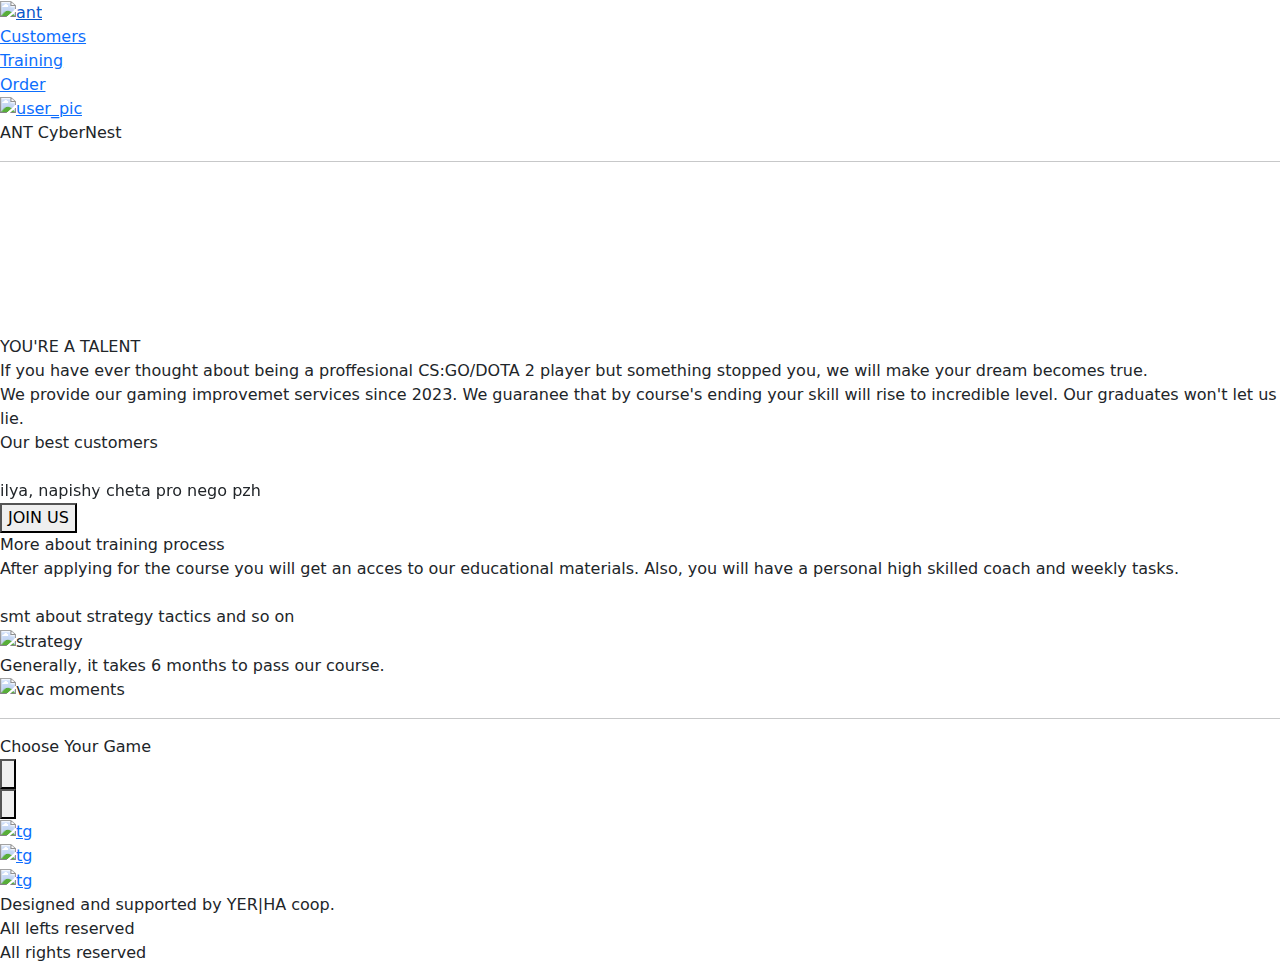
==== src/main/resources/templates/index.html @ a8b18e2d "several updates in java code" ====
<!DOCTYPE html>
<html lang="en">

<head>
    <!-- Bootstrap CSS link -->
    <link rel="stylesheet" href="https://cdn.jsdelivr.net/npm/bootstrap@5.2.0-beta1/dist/css/bootstrap.min.css">
    <title>ant</title>
    <!-- for index -->
<!--    <link rel="shortcut icon" type="image/x-icon" href="../static/icons/besticonever_reverse_icon.png" />-->

    <!-- for java -->
     <link rel="shortcut icon" type="image/x-icon" href="icons/besticonever_reverse_icon.png"/>

    <!-- for index -->
<!--    <link rel="stylesheet" href="../static/css/style.css">-->

    <!-- for java -->
     <link rel="stylesheet" href="/css/style.css">
    <meta charset="UTF-8">

    

</head>

<body>
<div class="wrapper_css">
    <div class="header_css">
<!--        <div class="icon"><a href="#main"><img src="../static/icons/besticonever_reverse.png" alt="ant"id="ant_icon"></a></div>-->
         <div class="icon"><a href="/home#main"><img src="/icons/besticonever_reverse.png" alt="ant" id="ant_icon"></a></div>

        <div class="items" id="item1"><a href="#cust">Customers</a></div>
        <div class="items"><a href="#more">Training</a></div>
        <div class="items item_right"><a href="#apply">Order</a></div>
        <div class="user_icon_div"><a href="/profile"><img class="user_icon" src="https://media1.giphy.com/media/yYfYMDigAVCncNH0Nt/giphy.gif?cid=790b76114fa1b1127e2bc0d612b0d36641aeec3584bb40b1&rid=giphy.gif&ct=s" alt="user_pic"></a></div>

    </div>
    <div class="container_css">
        <div class="main_css">
            <div class="first_scroll" id="main">
                <div class="text">
                    <div class="our_name">ANT CyberNest</div>
                    <div class="line">
                        <hr>
                    </div>

                    <div class="our_surname"><span class="auto-type"></span></div>
                    <script src="https://cdn.jsdelivr.net/npm/typed.js@2.0.12"></script>
                    <script>
                        var typed = new Typed(".auto-type", {
                            strings: ["Push yourself to the limit", "Stay consistent", "Erase your enemies"],
                            typeSpeed: 100,
                            backSpeed: 50,
                            loop: true
                        })
                    </script>
                </div>

<!--                <div class="vid"><video src="../static/videos/bgvideo.mp4" autoplay muted loop></video></div>-->
                 <div class="vid"><video src="/videos/bgvideo.mp4" autoplay muted loop></video></div>
            </div>
            <div class="sec_scroll" id="tal">
                <div class="talent">YOU'RE A TALENT</div>
                <div class="before_we">If you have ever thought about being a proffesional CS:GO/DOTA 2 player but
                    something stopped you, we will make your dream becomes true.
                </div>
                <div class="we">We provide our gaming improvemet services since 2023. We guaranee that by course's
                    ending your skill will rise to incredible level. Our graduates won't let us lie.
                </div>
            </div>
            <div class="third_scroll" id="cust">
                <div class="reviews">
                    <div class="review_head">
                        <div class="head_text">
                            Our best customers
                        </div>
                    </div>
                    <div class="review_body">

                        <div id="carouselExampleControls" class="carousel slide" data-bs-ride="false">
                            <div class="carousel-inner">
                              <div class="carousel-item active">
                                <div class="cadian">
                                    <div class="cadian_img">
<!--                                        <img src="../static/icons/cadian.png" alt="">-->
                                         <img src="/icons/cadian.png" alt="">
                                    </div>
                                    <div class="cadian_text">ilya, napishy cheta pro nego pzh</div>
                                </div>
                              </div>
                              <div class="carousel-item">
                                <div class="zxcursed">
                                    <div class="zxc_img">
<!--                                        <img src="../static/icons/zxcursed.png" alt="">-->
                                         <img src="/icons/zxcursed.png" alt="">
                                    </div>
                                    <div class="zxc_text">zxcursed. Graduated our cybernest and became a famous Telegram
                                        stramer
                                    </div>
                                </div>
                              </div>
                              <div class="carousel-item">
                                <div class="nata">
                                    <div class="nft_img">
<!--                                        <img src="../static/icons/nata.png" alt="">-->
                                         <img src="/icons/nata.png" alt="">
                                    </div>
                                    <div class="nft_text">Nata. Proffesional CS:GO, DOTA 2, Brawl Stars and Mobile Legends
                                        player.
                                    </div>
                                </div>
                              </div>
                            </div>
                            <button class="carousel-control-prev" type="button" data-bs-target="#carouselExampleControls" data-bs-slide="prev">
                              <span class="carousel-control-prev-icon" aria-hidden="true"></span>
                              <span class="visually-hidden">Previous</span>
                            </button>
                            <button class="carousel-control-next" type="button" data-bs-target="#carouselExampleControls" data-bs-slide="next">
                              <span class="carousel-control-next-icon" aria-hidden="true"></span>
                              <span class="visually-hidden">Next</span>
                            </button>
                          </div>
                        <!-- <div class="cadian">
                            <div class="cadian_img">
                                <img src="../static/icons/cadian.png" alt="">
                                <img src="/icons/cadian.png" alt="">
                            </div>
                            <div class="cadian_text">ilya, napishy cheta pro nego pzh</div>
                        </div>
                        <div class="zxcursed">
                            <div class="zxc_img">
                                <img src="../static/icons/zxcursed.png" alt="">
                                <img src="/icons/zxcursed.png" alt="">
                            </div>
                            <div class="zxc_text">zxcursed. Graduated our cybernest and became a famous Telegram
                                stramer
                            </div>
                        </div>
                        <div class="nata">
                            <div class="nft_img">
                                <img src="../static/icons/nata.png" alt="">
                                <img src="/icons/nata.png" alt="">
                            </div>
                            <div class="nft_text">Nata. Proffesional CS:GO, DOTA 2, Brawl Stars and Mobile Legends
                                player.
                            </div>
                        </div> -->
                    </div>
                </div>
                <div class="join_us"><a href="#apply">
                    <button class="join_btn">JOIN US</button>
                </a></div>
            </div>
            <div class="fourth_scroll" id="more">
                <div class="edu">
                    <div class="edu_head">
                        More about training process
                    </div>
                    <div class="edu_body">
                        <div class="course_descrip">
                            <div class="course_text">After applying for the course you will get an acces to our
                                educational materials. Also, you will have a personal high skilled coach and weekly
                                tasks.
                            </div>
<!--                            <div class="course_img"><img src="../static/icons/papizzi.png" alt=""></div>-->
                             <div class="course_img"><img src="/icons/papizzi.png" alt=""></div>
                        </div>
                        <div class="macro">
                            <div class="course_text">smt about strategy tactics and so on</div>
<!--                            <div class="course_img"><img src="../static/icons/papizzi_strategy.png" alt="strategy"></div>-->
                             <div class="course_img"><img src="/icons/papizzi_strategy.png" alt="strategy"></div>
                        </div>
                        <div class="micro">
                            <div class="course_text">Generally, it takes 6 months to pass our course.</div>
<!--                            <div class="course_img"><img src="../static/icons/papizzi_micro.png" alt="vac moments"></div>-->
                             <div class="course_img"><img src="/icons/papizzi_micro.png" alt="vac moments"></div>
                        </div>
                    </div>
                </div>
            </div>
            <hr>
            <div class="fifth_scroll" id="apply">

                <div class="application">
                    <div class="choose">Choose Your Game</div>

                    <div class="apply" >                        
<!--                        <button id="btn1" class="apply_btn"><img class="csgo_img" src="../static/icons/csgo.jpg" alt=""></button>-->
                        <button id="btn1" class="apply_btn"><img class="csgo_img" src="/icons/csgo.jpg" alt=""></button>
                    </div>
                    <div class="apply">
<!--                        <button id="btn2" class="apply_btn"><img class="dota_img" src="../static/icons/dota2.jpg" alt=""></button>-->
                        <button id="btn2" class="apply_btn"><img class="dota_img" src="/icons/dota2.jpg" alt=""></button>
                    </div>
                </div>

                <!-- The Modal -->
                <div id="myModal1" class="modal">
                    <!-- Modal content -->
                    <div class="modal-content">

                        <!-- <div class="modal-header">

                        </div> -->
                        <div class="modal-body">
                            <form th:method="POST" th:action="@{/cspost}">
                                <div class="row">
                                    <div class="column2">
                                        <select name="userExperience" id="userExperience" class="select">
                                            <option th:value="'Not mentioned'" th:text="'Current Rank'" th:selected="selected"
                                                    th:disabled="disabled"></option>
                                            <option th:value="'Silver'" th:text="'Silver'"></option>
                                            <option th:value="'Gold Nova'" th:text="'Gold Nova'"></option>
                                            <option th:value="'Master Guardian'" th:text="'Master Guardian'"></option>
                                            <option th:value="'Legendary Eagle'" th:text="'Legendary Eagle'"></option>
                                            <option th:value="'Global Elite'" th:text="'Global Elite'"></option>
                                        </select>
                                    </div>
                                </div>
                                <div class="row">
                                    <div class="column1">
                                        <input type="text" class="inp" th:field="*{csorder.winRate}" placeholder="Win Rate(%)">
                                    </div>
                                    <div class="column2">
                                        <input type="text" class="inp" th:field="*{csorder.hoursPlayed}" placeholder="In-game hours">
                                    </div>
                                </div>
                                <div class="bestmap">
                                    <select name="bestMap" id="bestMap" class="select">
                                        <option th:value="'Not mentioned'" th:text="'Best Map'" th:selected="selected"
                                                th:disabled="disabled"></option>
                                        <option th:value="'Mirage'" th:text="'Mirage'"></option>
                                        <option th:value="'Inferno'" th:text="'Inferno'"></option>
                                        <option th:value="'Overpass'" th:text="'Overpass'"></option>
                                        <option th:value="'Nuke'" th:text="'Nuke'"></option>
                                    </select>
                                </div>
                                <input type="submit" class="subm" value="Submit">
                            </form>
                        </div>
                        <!-- <div class="modal-footer">
                            <h3>Терентьев</h3>
                        </div> -->

                    </div>
                </div>

                <!-- The Modal -->
                <div id="myModal2" class="modal">
                    <!-- Modal content -->
                    <div class="modal-content">
                        <!-- <div class="modal-header">
                            <span class="close">&times;</span>
                            <h2>Ало звоню тебе с айфона 13 про</h2>
                        </div> -->
                        <div class="modal-body">
                            <form th:method="POST" th:action="@{/dotapost}">
                                <div class="row">
                                    <div class="column2">
                                        <input type="text" class="inp" th:field="*{dotaorder.userExperience}" placeholder="Current MMR">
                                    </div>
                                </div>
                                <div class="row">
                                    <div class="column2">
                                        <select name="role" id="role" class="select">
                                            <option th:value="'Not mentioned'" th:text="'Preferred Role'" th:selected="selected"
                                                    th:disabled="disabled"></option>
                                            <option th:value="'Carry'" th:text="'Carry'"></option>
                                            <option th:value="'Off-Lane'" th:text="'Off-Lane'"></option>
                                            <option th:value="'Mid-Lane'" th:text="'Mid-Lane'"></option>
                                            <option th:value="'Support'" th:text="'Support'"></option>
                                            <option th:value="'Hard Support'" th:text="'Hard Support'"></option>
                                        </select>
                                    </div>
                                </div>
                                <div class="row">
                                    <div class="column1">
                                        <input type="text" class="inp" th:field="*{user.phone}" placeholder="Phone">
                                    </div>
                                    <div class="column2">
                                        <select name="communication" id="communication" class="select">
                                            <option th:value="'Not mentioned'" th:text="'Communication'" th:selected="selected"
                                                    th:disabled="disabled"></option>
                                            <option th:value="'Discord'" th:text="'Discord'"></option>
                                            <option th:value="'TeamSpeak'" th:text="'TeamSpeak'"></option>
                                            <option th:value="'Skype'" th:text="'Skype'"></option>
                                        </select>
                                    </div>
                                </div>
                                <input type="submit" class="subm" value="Submit">
                            </form>
                        </div>
                        <!-- <div class="modal-footer">
                            <h3>Все, не звони мне больше</h3>
                        </div> -->

                    </div>
                </div>


                <!--                        Ну тут я пока нихуя не сделал, я кушать пошел-->
                <!--                        приятного аппетита -->

                <!-- однажды штирлицу чудом удалось выбраться из ямы, -->
                <!-- но чудес не бывает подумал штирлиц и залез обратно -->

                <!-- однажды штирлицу в дверь постучали 18432 раза -->
                <!-- "2304 осьминога!", - подумал штирлиц -->
                <!-- "сын говна", - ловко парировали 18 килобайт -->

                <!-- Кто прочитал у того маленький член -->
                <!-- э валыну убери -->
            </div>
            <div class="footer_css">
                <div class="socialmedia">
<!--                    <div class="telegram"><a href="https://t.me/cybernest"><img src="../static/icons/telegram.png"alt="tg"></a></div>-->
<!--                    <div class="instagram"><a href="link to our inst pub"><img src="../static/icons/instagram.png"alt="tg"></a></div>-->
<!--                    <div class="github"><a href="https://github.com/yershhov/ant_cybernest"><img src="../static/icons/github.png" alt="tg"></a></div>-->
<!---->
                     <div class="telegram"><a href="t.me/cybernest"><img src="/icons/telegram.png"alt="tg"></a></div>
                     <div class="instagram"><a href="link to our inst pub"><img src="/icons/instagram.png"alt="tg"></a></div>
                     <div class="github"><a href="link to our git repo"><img src="/icons/github.png"alt="tg"></a></div>
                </div>
                <div class="erha">
                    <div class="erha_text">Designed and supported by YER|HA coop.</div>
                </div>
                <div class="hihihaha">
                    <div class="lefts">
                        <div class="hihi_text">All lefts reserved</div>
                    </div>
                    <div class="rights">
                        <div class="hihi_text">All rights reserved</div>
                    </div>
                </div>
            </div>
        </div>
    </div>
</div>
<!--<script src="../static/js/myscript.js"></script>-->
<!--<script src="../static/js/popupscript.js"></script>-->
 <script src="/js/myscript.js"></script>
 <script src="/js/popupscript.js"></script>
<!-- Boootstrap JS link -->
<script src="https://cdn.jsdelivr.net/npm/bootstrap@5.2.0-beta1/dist/js/bootstrap.bundle.min.js"></script>
</body>

</html>
<!--<form>-->
<!--    <div class="row">-->
<!--        <div class="column1">-->
<!--            <input type="text" class="inp" placeholder="Full Name">-->
<!--        </div>-->
<!--        <div class="column2">-->
<!--            <input type="text" class="inp" placeholder="Current MMR">-->
<!--        </div>-->
<!--    </div>-->
<!--    <div class="row">-->
<!--        <div class="column1">-->
<!--            <input type="text" class="inp" placeholder="Email">-->
<!--        </div>-->
<!--        <div class="column2">-->
<!--            <select name="role" id="role" class="select">-->
<!--                <option value="Not mentioned" selected disabled>Preferred Role</option>-->
<!--                <option value="Carry">Carry</option>-->
<!--                <option value="Off-Lane">Off-Lane</option>-->
<!--                <option value="Mid-Lane">Mid-Lane</option>-->
<!--                <option value="Support">Support</option>-->
<!--                <option value="Hard Support">Hard Support</option>-->
<!--            </select>-->
<!--        </div>-->
<!--    </div>-->
<!--    <div class="row">-->
<!--        <div class="column1">-->
<!--            <input type="text" class="inp" placeholder="Phone">-->
<!--        </div>-->
<!--        <div class="column2">-->
<!--            <select name="communication" id="communication" class="select">-->
<!--                <option value="Not mentioned" selected disabled>Communication</option>-->
<!--                <option value="Discord">Discord</option>-->
<!--                <option value="TeamSpeak">TeamSpeak</option>-->
<!--                <option value="Skype">Skype</option>-->
<!--            </select>-->
<!--        </div>-->
<!--    </div>-->
<!--    <input type="submit" class="subm" value="Submit">-->
<!--</form>-->
<!--======================================================================================-->
<!--<form>-->
<!--    <div class="row">-->
<!--        <div class="column1">-->
<!--            <input type="text" class="inp" placeholder="Full Name">-->
<!--        </div>-->
<!--        <div class="column2">-->
<!--            <input type="text" class="inp" placeholder="Email">-->
<!--        </div>-->
<!--    </div>-->
<!--    <div class="row">-->
<!--        <div class="column1">-->
<!--            <input type="text" class="inp" placeholder="Phone">-->
<!--        </div>-->
<!--        <div class="column2">-->
<!--            <select name="experience" id="experience" class="select">-->
<!--                <option value="Not mentioned" selected disabled>Current Rank</option>-->
<!--                <option value="Silver">Silver</option>-->
<!--                <option value="Gold Nova">Gold Nova</option>-->
<!--                <option value="Master Guardian">Master Guardian</option>-->
<!--                <option value="Legendary Eagle">Legendary Eagle</option>-->
<!--                <option value="Global Elite">Global Elite</option>-->
<!--            </select>-->
<!--        </div>-->
<!--    </div>-->
<!--<div class="row">-->
<!--    <div class="column1">-->
<!--        <input type="text" class="inp" placeholder="Win Rate(%)">-->
<!--    </div>-->
<!--    <div class="column2">-->
<!--        <input type="text" class="inp" placeholder="In-game hours">-->
<!--    </div>-->
<!--</div>-->
<!--    <div class="bestmap">-->
<!--        <select name="bestMap" id="bestMap" class="select">-->
<!--            <option value="Not mentioned" selected disabled>Best Map</option>-->
<!--            <option value="Mirage">Mirage</option>-->
<!--            <option value="Inferno">Inferno</option>-->
<!--            <option value="Overpass">Overpass</option>-->
<!--            <option value="Nuke">Nuke</option>-->
<!--        </select>-->
<!--    </div>-->
<!--    <input type="submit" class="subm" value="Submit">-->
<!--</form>-->
---- src/main/resources/static/css/style.css ----
@import url('https://fonts.googleapis.com/css2?family=Raleway:wght@100;200;300&display=swap');

* {
    box-sizing: border-box;
    margin: 0;
    padding: 0;
    font-family: Raleway;
    transition: all 0.3s;
    letter-spacing: 0.25vw;
}

body {
    color: #FFFF;
    width: 100%;
    line-weight: 0;
}

div {
    width: 100%;
    z-index: 1;
    /* border: #FFFF solid 1px; */
}

.wrapper_css {
    height: auto;
    background-color: #222;
    display: flex;
    flex-direction: column;
}

.header_css {
    width: 100vw;
    height: 11vh;
    position: fixed;
    z-index: 2;
    display: flex;
    /* background-color: rgb(24, 24, 24); */
    background-color: rgba(0, 0, 0, 0.95);
    align-items: center;
    justify-content: space-around;
    font-size: 3vw;
    font-weight: 100;
    padding: 0.5vw;


}

.icon {
    flex-grow: 0;
    flex-basis: 10vh;
    flex-shrink: 0;
    justify-items: flex-start;
    width: 4vw;
    height: 10vh;
    margin-right: 1vw;
    /* border: #000 solid 1px;  */
    /* background-color: rgb(44, 44, 44); */
    border-radius: 15%;

    /* background:  url(../icons/besticonever_reverse.png); */

}
.user_icon_div{
    
    flex-grow: 0;
    flex-basis: 7vh;
    flex-shrink: 0;
    justify-items: flex-start;
    height: 7vh;
    margin-right: 1vw;
    border-radius: 100%;
    margin-left: 1rem;
    
    

}
.user_icon_div:hover{
    box-shadow: 0px 0px 10px 1px rgba(255, 255, 255, 0.487);
}
.user_icon{
    width: 100%;
    height: 100%;
    border-radius: 100%;
}

img {
    vertical-align: 0;
    width: 100%;
    height: 100%;

}

#item1 {
    /* border-left: rgb(34, 34, 34) solid 1px; */
}

.items {
    height: auto;
    align-self: center;
    text-align: center;
    justify-self: center;
    border-left: rgb(34, 34, 34) solid 1px;
}
.item_right{
    border-right: rgb(34, 34, 34) solid 1px;
}

a {
    text-decoration: none;
    color: #FFFF;
}

a:hover {
    color: rgb(74, 74, 74);
}

.container_css {
    margin-top: 11vh;
    display: flex;
    flex-direction: column;
    flex: auto;
    background-color: #222;
}

.main_css {
    flex: auto;
    display: flex;
    flex-direction: column;
}

.footer_css {
    /* flex-basis: 25vh; */
    background-color: rgb(24, 24, 24);
    display: flex;
    flex-direction: column;
    align-items: center;
    justify-content: center;
    /* color: #000;  */
    color: rgba(242, 242, 242, 0.461);
    font-weight: 500;
    font-size: 0.7rem;
    z-index: 0;


}

.socialmedia {
    margin-top: 3%;
    display: flex;
    width: auto;
}

.socialmedia,
.erha {
    margin-bottom: 3%;
}

.telegram,
.instagram,
.github {
    margin-right: 15%;
    width: 4rem;
}

.erha {
    width: auto;
    display: flex;
}

.hihihaha {
    display: flex;
    margin-bottom: 3%;
}

.lefts {
    justify-self: flex-start;
    flex: 1 1 auto;
    margin-left: 5%;
}

.rights {
    justify-self: flex-end;
    flex: 1 1 auto;
    text-align: right;
    margin-right: 5%;
}


.first_scroll {
    height: 88vh;
    /* border: #FFFF solid 1px; */
    display: flex;
    align-content: center;

}
.first_scroll, .sec_scroll, .third_scroll, .fourth_scroll, .fifth_scroll, .footer_css {
    width: 100vw;
}

.vid {
    z-index: 0;
    height: 100%;
    width: 100%;
    overflow: hidden;
}

video {
    width: 100%;
    height: 100%;
    object-fit: cover;

}

.text {
    z-index: 1;
    position: absolute;
    /* justify-self: center; */
    align-self: center;
    text-align: center;
    display: flex;
    flex-direction: column;
    font-weight: 100;
}

.line {
    justify-self: center;
    align-self: center;
}

hr {
    margin: auto;
    width: 75vw;
    margin-top: 2vh;
    margin-bottom: 2vh;

}

.our_name {
    font-size: 7vw;
    letter-spacing: 0.7vw;
}

.our_name,
.our_surname {
    width: 100%;
}

.our_surname {
    font-size: 3vw;
    letter-spacing: 0.5vw;

}

.sec_scroll {
    background-color: #222;
    flex-basis: 35vh;
    display: flex;
    flex-direction: column;
    justify-content: center;
    font-weight: 100;
    text-align: center;
    padding: 5vw;
}

.talent {
    /* font-size: 5vmax; */
    font-size: 4vw;
    /* margin-bottom: 5vmin; */
    margin-bottom: 5vh;

}

.before_we {
    font-size: 2vw;
    /* font-size: 2vmax; */
    margin-bottom: 3vh;
    /* margin-bottom: 3vmin; */
}

.we {
    font-size: 1.0vw;
    /* font-size: 1.3vmax; */
}

.third_scroll {
    display: flex;
    flex-direction: column;
    align-items: center;
    justify-content: center;
    background-color: rgb(24, 24, 24);

}

.reviews {
    display: flex;
    flex-direction: column;


}

.review_head {
    height: 20vw;
    background-color: rgb(24, 24, 24);
    display: flex;
    align-content: center;

}

.head_text {
    align-self: center;
    text-align: center;
    font-size: 5vw;
    font-weight: 100;
}

.review_body {
    display: flex;
    /* justify-content: space-around; */
    justify-content: center;
    text-align: center;
    

}
.carousel-item {
    text-align: center;
    
}

.cadian,
.zxcursed,
.nata {
    width: 45vh;
    margin: 0 auto 0 auto;

    text-align: center;

}

.cadian_text,
.nft_text,
.zxc_text {
    margin-top: 3%;
    font-size: 1.6vw;
}

.nata {
    /* margin-right: 4%; */
}

.join_us {
    text-align: center;
    margin-top: 3em;
    margin-bottom: 3em;
}

.join_btn {
    width: 12rem;
    height: 4rem;
    border: none;
    border-radius: 0.45rem;
}

.join_us :hover {
    color: #FFFF;
    background-color: rgb(54, 54, 54);
}

.edu {
    display: flex;
    flex-direction: column;
    height: auto;
}

.edu_head {
    justify-self: center;
    text-align: center;
    font-size: 3vw;
    font-weight: 100;
    margin-top: 10%;
}

.fourth_scroll {
    display: flex;
    flex-direction: column;
    background-color: #222;
}

.course_descrip,
.macro,
.micro {
    display: flex;
    align-items: center;
    height: auto;
    margin-bottom: 10%;
    justify-content: space-between;
    margin-top: 0;
}

.course_descrip {
    margin-top: 10%;
}

.micro {
    margin-bottom: 10%;
}

.edu_body {}

.application:after {
    content: "";
    display: table;
    clear: both;
}
.choose{
    text-align: center;
    font-size: 3rem;
    font-weight: 100;
    margin: 3rem auto 3rem auto;
}
.fifth_scroll{
    margin-bottom: 3rem;
}

.apply {
    text-align: center;
    margin-top: 3em;
    margin-bottom: 3em;
    float: left;
    width: 50%;
}

.apply_btn {
    border: none;
    border-radius: 20px;
    min-height: 20rem;
    min-width: 20rem;
    background-color: #222;
    
}
.apply_btn:hover{
    cursor: pointer;
    height: 22rem;
    width: 22rem;
    
}
.dota_img {
    height: 20rem;
    width: 20rem;
    border-radius: 20px;
}

.csgo_img {
    height: 20rem;
    width: 20rem;
    border-radius: 20px;
}


.apply :hover {
    color: #FFFF;
    background-color: rgb(54, 54, 54);
}

/* The Modal (background) */
.modal {
    display: none;
    /* Hidden by default */
    position: fixed;
    /* Stay in place */
    z-index: 100;
    /* Sit on top */
    padding-top: 100px;
    /* Location of the box */
    left: 0;
    top: 0;
    width: 100%;
    /* Full width */
    height: 100%;
    /* Full height */
    overflow: auto;
    /* Enable scroll if needed */
    background-color: rgb(0, 0, 0);
    /* Fallback color */
    background-color: rgba(0, 0, 0, 0.8);
    /* Black w/ opacity */
}

/* Modal Content */
.modal-content {
    background-color: #222;
    width: 50vw;
    height: 60vh;
    margin: auto;
    margin-top: 10vh;
    z-index: 101;
    display: flex;
    align-items: center;
    border-radius: 10px;
}




.close:hover,
.close:focus {
   
}

.modal-header {
   background-color: red;
}

.modal-body {
   padding: 5%;
}

.modal-footer {
    padding-top: 5vh;
    background-color: red;
}

.course_img {
    width: 30rem;
    min-width: 5rem;
    margin-right: 15%;
}

.course_text {
    margin-right: 4%;
    margin-left: 15%;
    font-size: 1.6vw;
    text-align: justify;
    font-weight: 100;
}

.references {
    display: flex;
    justify-content: space-between;
}

.inp, .select{
    padding: 2%;
    text-align: left;
    border: 2px solid rgb(54, 54, 54);
    border-radius: 10px;
    background-color: #222;
    color: rgb(204, 204, 204);
    height: 7vh;
    margin-bottom: 4%;
    width: 15rem;
    
}

::placeholder{
    color: rgb(114, 114, 114);
}

/* Create two equal columns that floats next to each other */
.column1 {
    float: left;
    width: 50%;
    flex: 50%;
}
.column2 {
    float: right;
    width: 50%;
    flex: 50%;
}

/* Clear floats after the columns */
.row:after {
    content: "";
    display: flex;
    clear: both;
    width: 80%;
    margin: auto;
}

/* Responsive layout - makes the two columns stack on top of each other instead of next to each other */
@media screen and (max-width: 600px) {
    .column {
        width: 100%;
    }
}
.bestmap{
    /*Has to be centered in a cs form like a submit button(which I also did not manage to center myself haha)*/
}
.subm{
    width: 80%;
    height: 3rem;
    border: none;
    border-radius: 0.45rem;
}

.game{
    display: none;
}

.profile_content {
    height: auto;
}
.t1row {
    display: flex;
}
.account_details{
    padding: 10vh 0 10vh 0;
    text-align: center;
    font-size: 5rem;
    font-weight: 100;
    letter-spacing: 0.2rem;
}
.table1{
    padding: 5rem;
    width: 70%;
    margin: 0 10rem 5rem 10rem;
    border-radius: 15px;
    background-color: rgba(19, 19, 19, 0.859);
    line-height: 2.5rem;
}
.edit_img {
    height: 2rem;
    width: 2rem;
}
.edit_img{
    display: inline-block;
    position: absolute;
    left: 62rem;
    top: 21rem;
}
.t1_property{
    font-family: Arial, Helvetica, sans-serif;
    font-weight: 400;
    font-size: 1.2rem;
}
.t1_val{
    font-family: Arial, Helvetica, sans-serif;
    font-weight: 100;
}
.table2 {
    padding: 5rem;
    width: 70%;
    margin: 0 10rem 5rem 10rem;
    border-radius: 15px;
    background-color: rgba(19, 19, 19, 0.859);
    line-height: 2.5rem;
}
.order_history{
    margin: 5rem auto 5rem auto;
    text-align: center;
    font-size: 5rem;
    font-weight: 100;
    letter-spacing: 0.2rem;
}
.properties_row {
    font-family: Arial, Helvetica, sans-serif;
    font-weight: 400;
    display: flex;
    font-size: 1.2rem;
    margin-bottom: 2rem;

}
.val_row {
    display: flex;
    font-family: Arial, Helvetica, sans-serif;
    font-weight: 100;
}
.citten {
    width: 20rem;
    margin: 3rem auto 4rem auto;
}
.dancin{
    display: flex;
    flex-flow: row wrap;
}
div.container {
    --bs-gutter-x: 0;
    margin: 0;
}
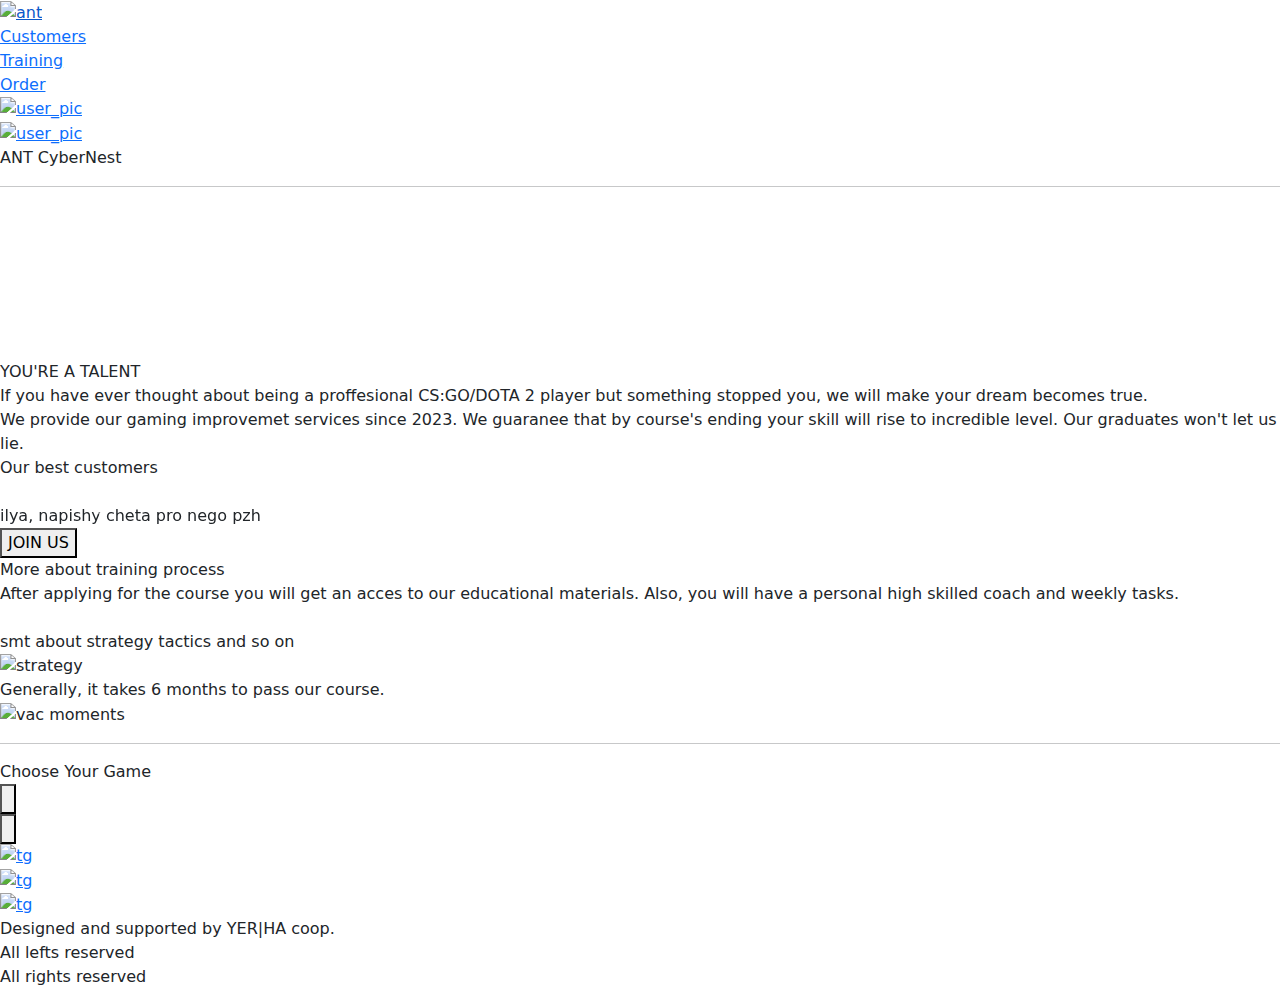
==== commit 188e8b30: "Several major updates" ====
--- a/src/main/resources/templates/index.html
+++ b/src/main/resources/templates/index.html
@@ -31,8 +31,8 @@
         <div class="items" id="item1"><a href="#cust">Customers</a></div>
         <div class="items"><a href="#more">Training</a></div>
         <div class="items item_right"><a href="#apply">Order</a></div>
-        <div class="user_icon_div"><a href="/profile"><img class="user_icon" src="https://media1.giphy.com/media/yYfYMDigAVCncNH0Nt/giphy.gif?cid=790b76114fa1b1127e2bc0d612b0d36641aeec3584bb40b1&rid=giphy.gif&ct=s" alt="user_pic"></a></div>
-
+        <div th:if="${user != null}" class="user_icon_div"><a href="/profile"><img class="user_icon" src="https://media1.giphy.com/media/yYfYMDigAVCncNH0Nt/giphy.gif?cid=790b76114fa1b1127e2bc0d612b0d36641aeec3584bb40b1&rid=giphy.gif&ct=s" alt="user_pic"></a></div>
+        <div th:if="${user == null}" class="user_icon_div"><a href="/"><img class="user_icon" src="https://media1.giphy.com/media/yYfYMDigAVCncNH0Nt/giphy.gif?cid=790b76114fa1b1127e2bc0d612b0d36641aeec3584bb40b1&rid=giphy.gif&ct=s" alt="user_pic"></a></div>
     </div>
     <div class="container_css">
         <div class="main_css">
@@ -42,7 +42,6 @@
                     <div class="line">
                         <hr>
                     </div>
-
                     <div class="our_surname"><span class="auto-type"></span></div>
                     <script src="https://cdn.jsdelivr.net/npm/typed.js@2.0.12"></script>
                     <script>
@@ -273,9 +272,6 @@
                                     </div>
                                 </div>
                                 <div class="row">
-                                    <div class="column1">
-                                        <input type="text" class="inp" th:field="*{user.phone}" placeholder="Phone">
-                                    </div>
                                     <div class="column2">
                                         <select name="communication" id="communication" class="select">
                                             <option th:value="'Not mentioned'" th:text="'Communication'" th:selected="selected"
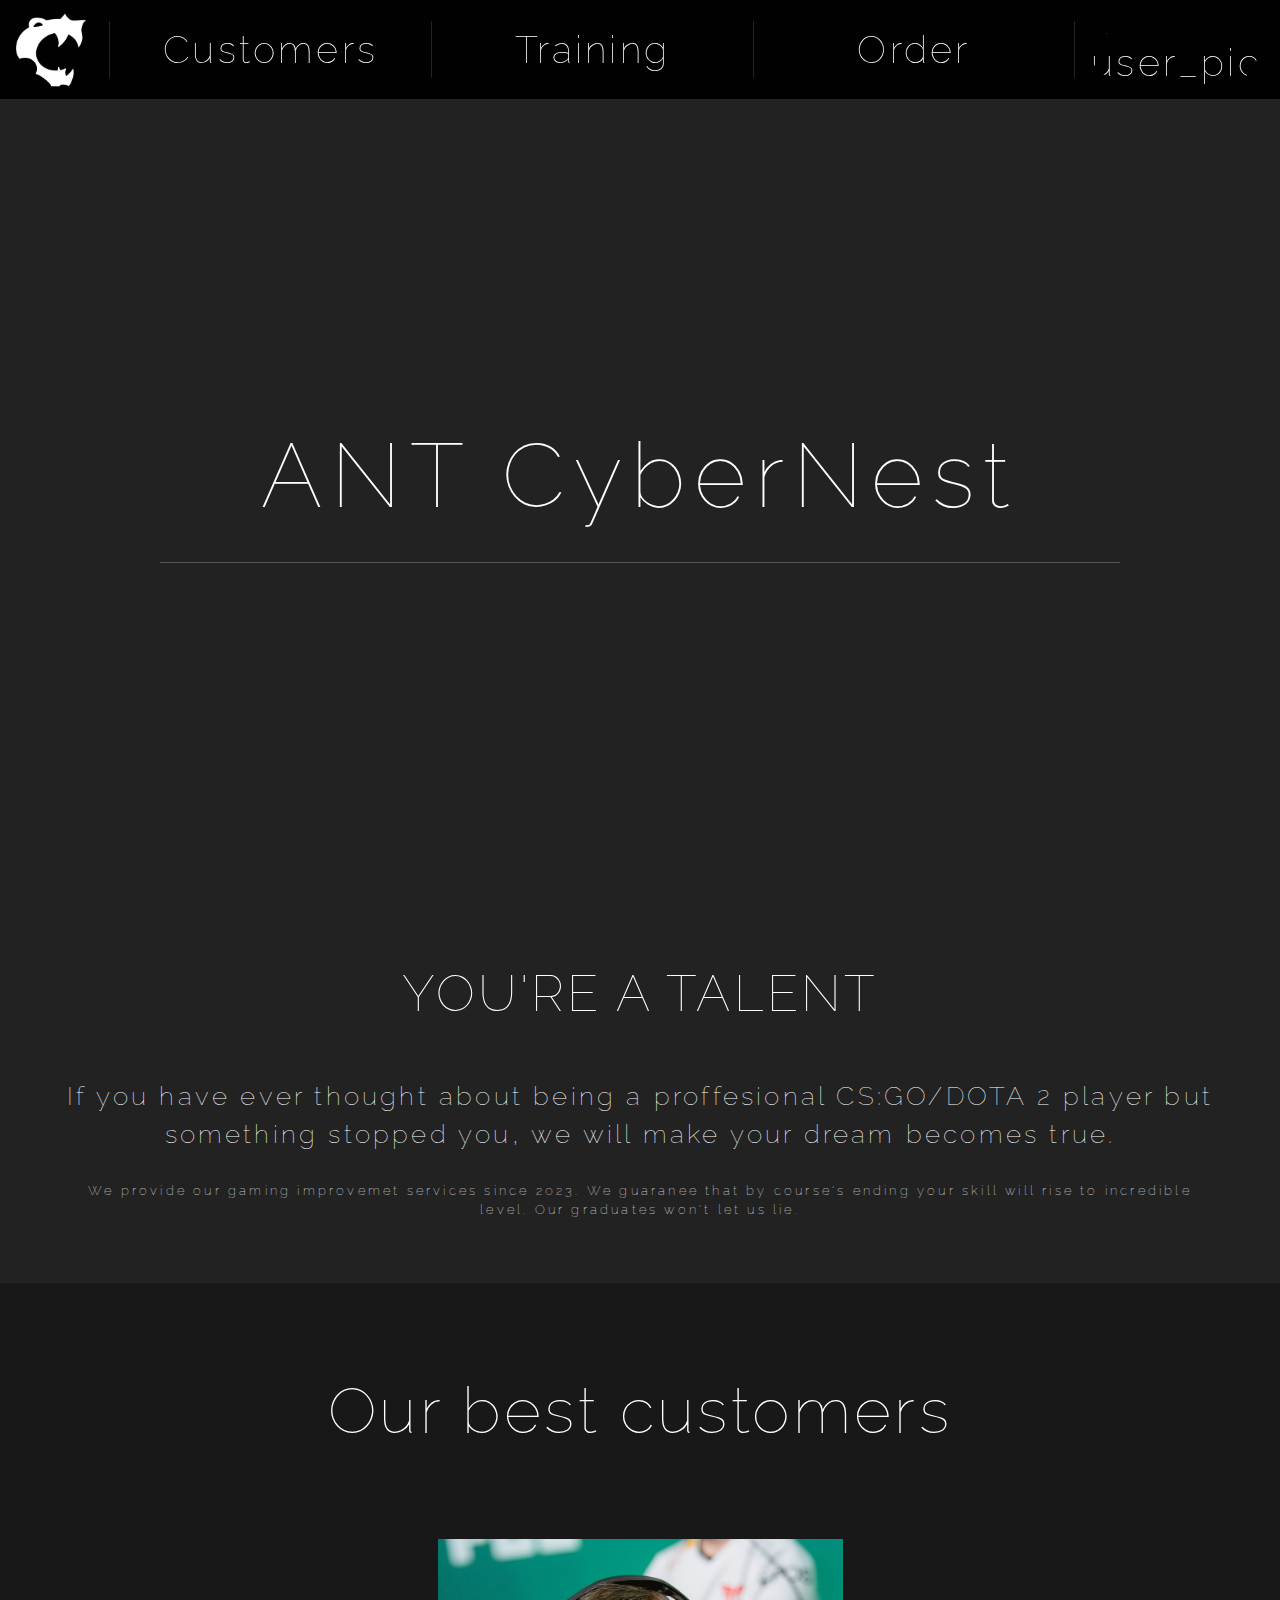
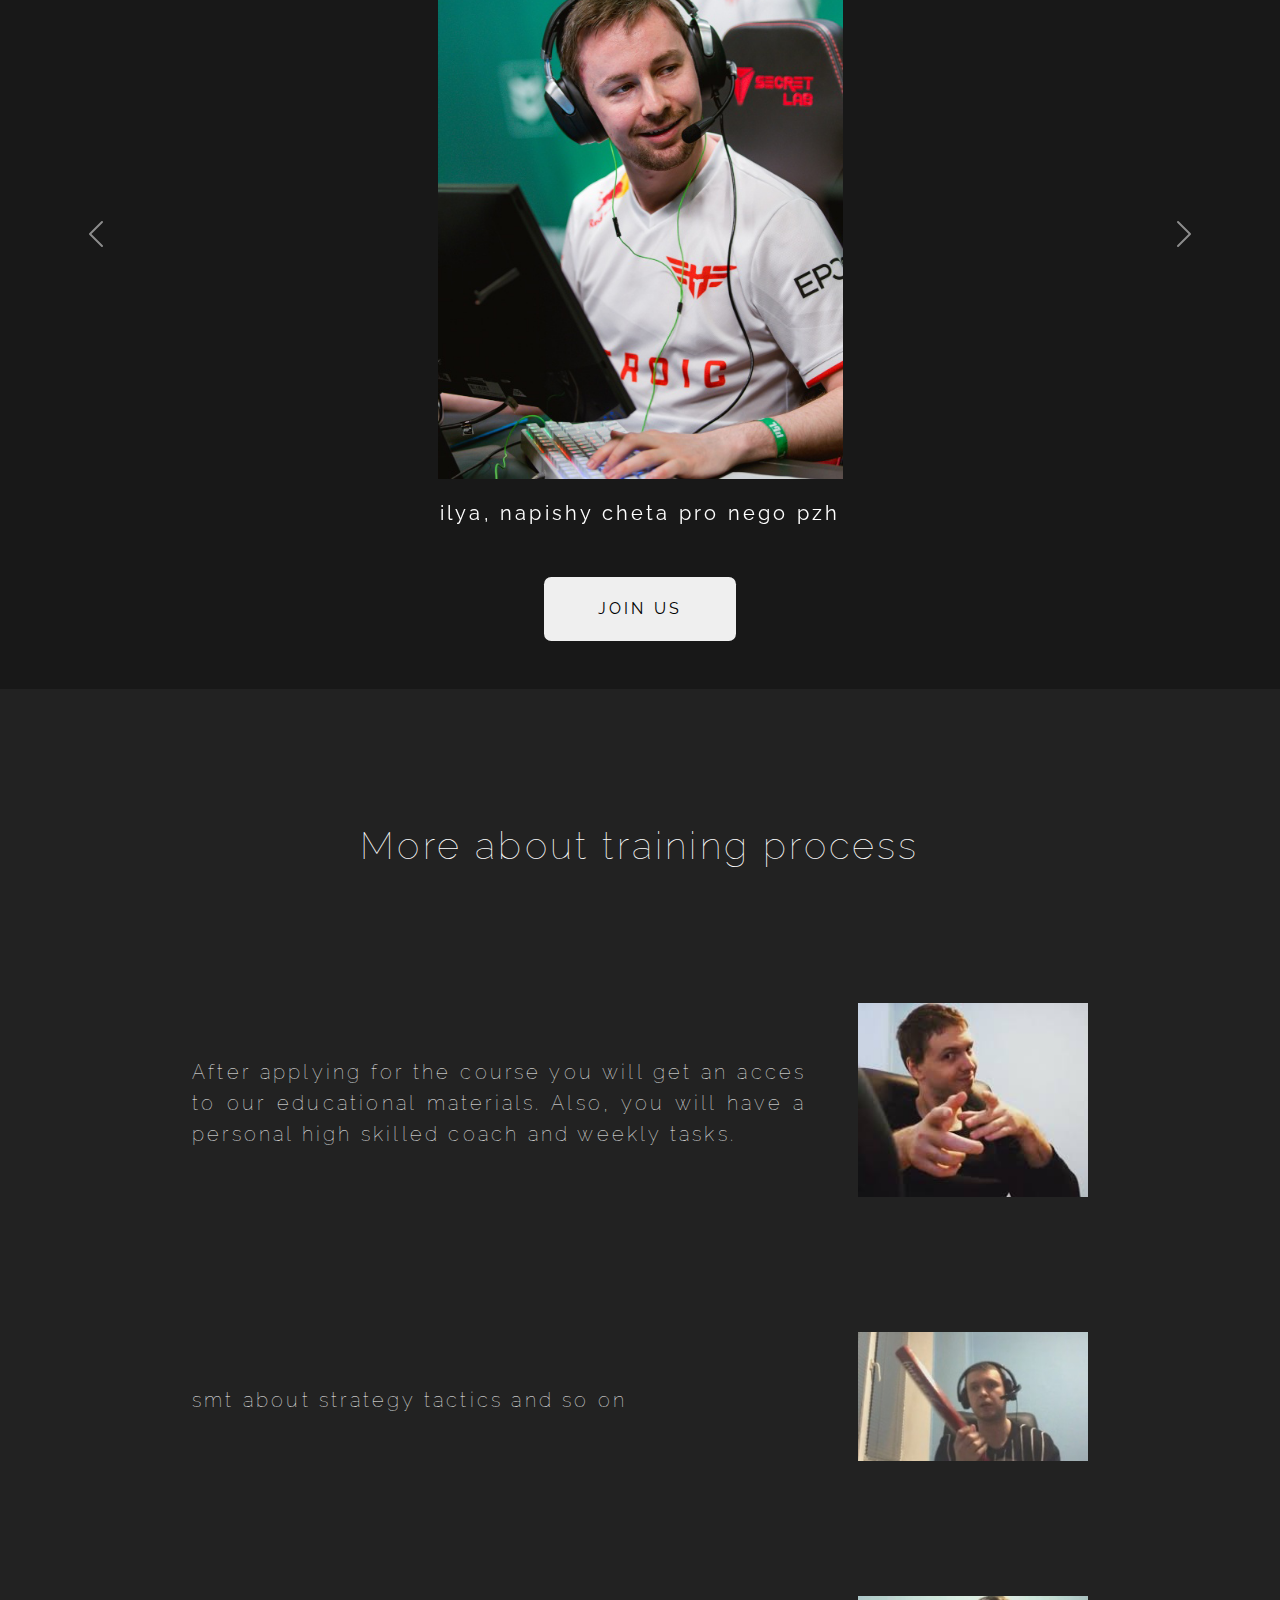
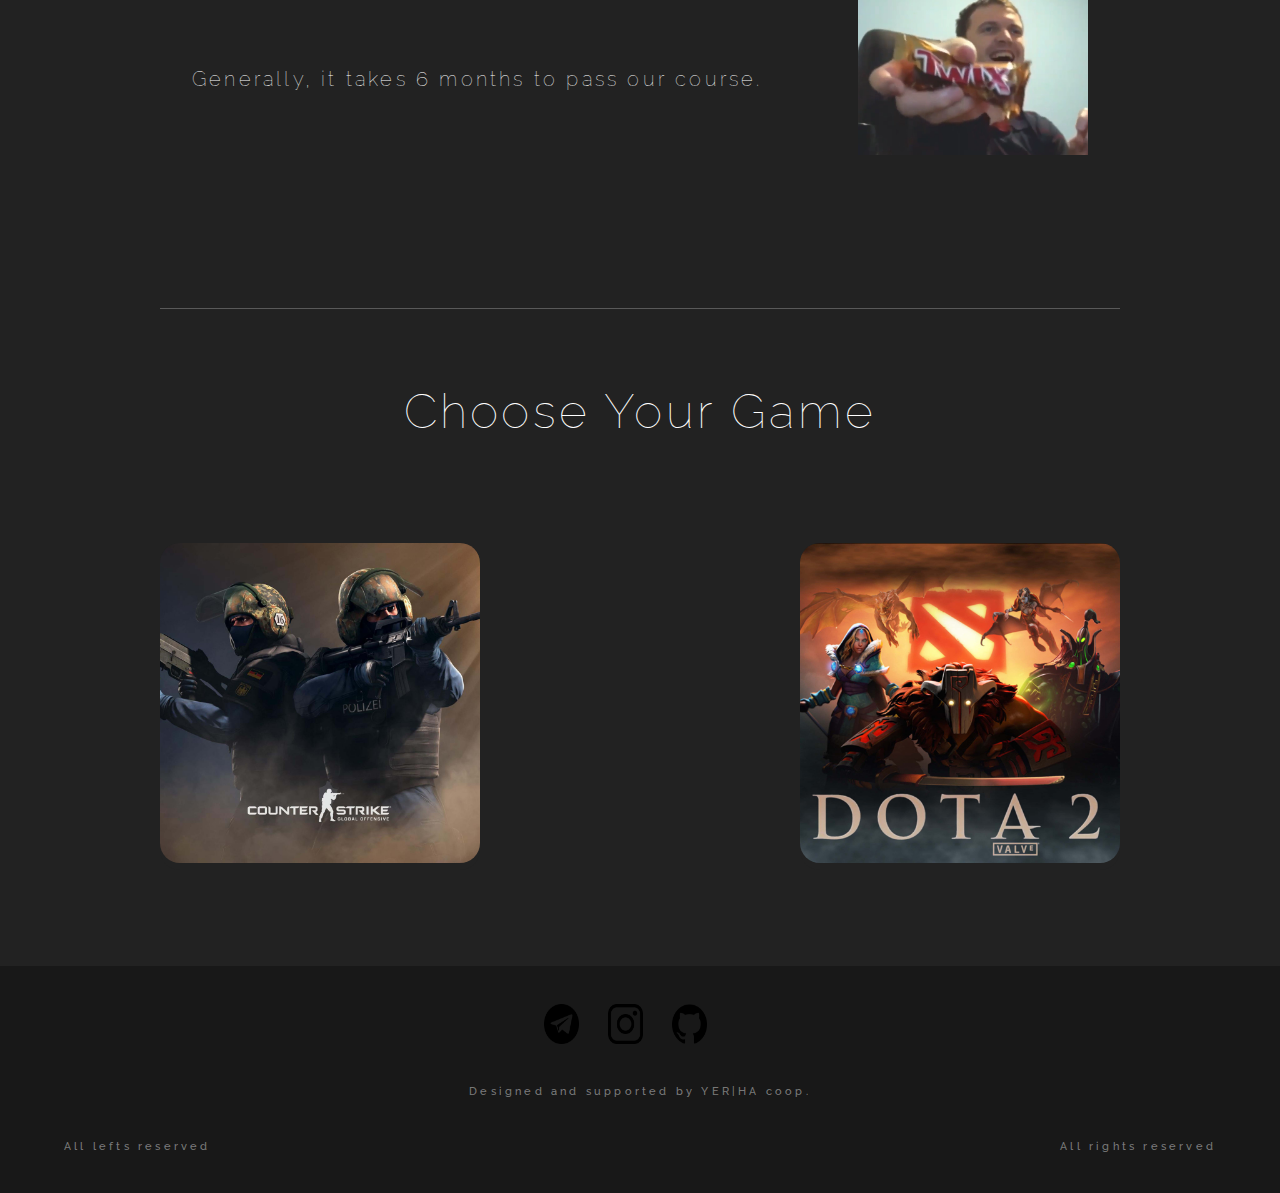
==== commit 05b837ac: "fixed paddings on profile page" ====
--- a/src/main/resources/templates/index.html
+++ b/src/main/resources/templates/index.html
@@ -6,16 +6,16 @@
     <link rel="stylesheet" href="https://cdn.jsdelivr.net/npm/bootstrap@5.2.0-beta1/dist/css/bootstrap.min.css">
     <title>ant</title>
     <!-- for index -->
-<!--    <link rel="shortcut icon" type="image/x-icon" href="../static/icons/besticonever_reverse_icon.png" />-->
+   <link rel="shortcut icon" type="image/x-icon" href="../static/icons/besticonever_reverse_icon.png" />
 
     <!-- for java -->
-     <link rel="shortcut icon" type="image/x-icon" href="icons/besticonever_reverse_icon.png"/>
+     <!-- <link rel="shortcut icon" type="image/x-icon" href="icons/besticonever_reverse_icon.png"/> -->
 
     <!-- for index -->
-<!--    <link rel="stylesheet" href="../static/css/style.css">-->
+   <link rel="stylesheet" href="../static/css/style.css">
 
     <!-- for java -->
-     <link rel="stylesheet" href="/css/style.css">
+     <!-- <link rel="stylesheet" href="/css/style.css"> -->
     <meta charset="UTF-8">
 
     
@@ -25,14 +25,14 @@
 <body>
 <div class="wrapper_css">
     <div class="header_css">
-<!--        <div class="icon"><a href="#main"><img src="../static/icons/besticonever_reverse.png" alt="ant"id="ant_icon"></a></div>-->
-         <div class="icon"><a href="/home#main"><img src="/icons/besticonever_reverse.png" alt="ant" id="ant_icon"></a></div>
+       <div class="icon"><a href="#main"><img src="../static/icons/besticonever_reverse.png" alt="ant"id="ant_icon"></a></div>
+         <!-- <div class="icon"><a href="/home#main"><img src="/icons/besticonever_reverse.png" alt="ant" id="ant_icon"></a></div> -->
 
         <div class="items" id="item1"><a href="#cust">Customers</a></div>
         <div class="items"><a href="#more">Training</a></div>
         <div class="items item_right"><a href="#apply">Order</a></div>
-        <div th:if="${user != null}" class="user_icon_div"><a href="/profile"><img class="user_icon" src="https://media1.giphy.com/media/yYfYMDigAVCncNH0Nt/giphy.gif?cid=790b76114fa1b1127e2bc0d612b0d36641aeec3584bb40b1&rid=giphy.gif&ct=s" alt="user_pic"></a></div>
-        <div th:if="${user == null}" class="user_icon_div"><a href="/"><img class="user_icon" src="https://media1.giphy.com/media/yYfYMDigAVCncNH0Nt/giphy.gif?cid=790b76114fa1b1127e2bc0d612b0d36641aeec3584bb40b1&rid=giphy.gif&ct=s" alt="user_pic"></a></div>
+        <!-- <div th class="user_icon_div"><a href="/profile"><img class="user_icon" src="https://media1.giphy.com/media/yYfYMDigAVCncNH0Nt/giphy.gif?cid=790b76114fa1b1127e2bc0d612b0d36641aeec3584bb40b1&rid=giphy.gif&ct=s" alt="user_pic"></a></div> -->
+        <div class="user_icon_div"><a href="profile.html"><img class="user_icon" src="https://media1.giphy.com/media/yYfYMDigAVCncNH0Nt/giphy.gif?cid=790b76114fa1b1127e2bc0d612b0d36641aeec3584bb40b1&rid=giphy.gif&ct=s" alt="user_pic"></a></div>
     </div>
     <div class="container_css">
         <div class="main_css">
@@ -54,8 +54,8 @@
                     </script>
                 </div>
 
-<!--                <div class="vid"><video src="../static/videos/bgvideo.mp4" autoplay muted loop></video></div>-->
-                 <div class="vid"><video src="/videos/bgvideo.mp4" autoplay muted loop></video></div>
+               <div class="vid"><video src="../static/videos/bgvideo.mp4" autoplay muted loop></video></div>
+                 <!-- <div class="vid"><video src="/videos/bgvideo.mp4" autoplay muted loop></video></div> -->
             </div>
             <div class="sec_scroll" id="tal">
                 <div class="talent">YOU'RE A TALENT</div>
@@ -80,8 +80,8 @@
                               <div class="carousel-item active">
                                 <div class="cadian">
                                     <div class="cadian_img">
-<!--                                        <img src="../static/icons/cadian.png" alt="">-->
-                                         <img src="/icons/cadian.png" alt="">
+                                       <img src="../static/icons/cadian.png" alt="">
+                                         <!-- <img src="/icons/cadian.png" alt=""> -->
                                     </div>
                                     <div class="cadian_text">ilya, napishy cheta pro nego pzh</div>
                                 </div>
@@ -89,8 +89,8 @@
                               <div class="carousel-item">
                                 <div class="zxcursed">
                                     <div class="zxc_img">
-<!--                                        <img src="../static/icons/zxcursed.png" alt="">-->
-                                         <img src="/icons/zxcursed.png" alt="">
+                                       <img src="../static/icons/zxcursed.png" alt="">
+                                         <!-- <img src="/icons/zxcursed.png" alt=""> -->
                                     </div>
                                     <div class="zxc_text">zxcursed. Graduated our cybernest and became a famous Telegram
                                         stramer
@@ -100,8 +100,8 @@
                               <div class="carousel-item">
                                 <div class="nata">
                                     <div class="nft_img">
-<!--                                        <img src="../static/icons/nata.png" alt="">-->
-                                         <img src="/icons/nata.png" alt="">
+                                       <img src="../static/icons/nata.png" alt="">
+                                         <!-- <img src="/icons/nata.png" alt=""> -->
                                     </div>
                                     <div class="nft_text">Nata. Proffesional CS:GO, DOTA 2, Brawl Stars and Mobile Legends
                                         player.
@@ -160,18 +160,18 @@
                                 educational materials. Also, you will have a personal high skilled coach and weekly
                                 tasks.
                             </div>
-<!--                            <div class="course_img"><img src="../static/icons/papizzi.png" alt=""></div>-->
-                             <div class="course_img"><img src="/icons/papizzi.png" alt=""></div>
+                           <div class="course_img"><img src="../static/icons/papizzi.png" alt=""></div>
+                             <!-- <div class="course_img"><img src="/icons/papizzi.png" alt=""></div> -->
                         </div>
                         <div class="macro">
                             <div class="course_text">smt about strategy tactics and so on</div>
-<!--                            <div class="course_img"><img src="../static/icons/papizzi_strategy.png" alt="strategy"></div>-->
-                             <div class="course_img"><img src="/icons/papizzi_strategy.png" alt="strategy"></div>
+                           <div class="course_img"><img src="../static/icons/papizzi_strategy.png" alt="strategy"></div>
+                             <!-- <div class="course_img"><img src="/icons/papizzi_strategy.png" alt="strategy"></div> -->
                         </div>
                         <div class="micro">
                             <div class="course_text">Generally, it takes 6 months to pass our course.</div>
-<!--                            <div class="course_img"><img src="../static/icons/papizzi_micro.png" alt="vac moments"></div>-->
-                             <div class="course_img"><img src="/icons/papizzi_micro.png" alt="vac moments"></div>
+                           <div class="course_img"><img src="../static/icons/papizzi_micro.png" alt="vac moments"></div>
+                             <!-- <div class="course_img"><img src="/icons/papizzi_micro.png" alt="vac moments"></div> -->
                         </div>
                     </div>
                 </div>
@@ -183,12 +183,12 @@
                     <div class="choose">Choose Your Game</div>
 
                     <div class="apply" >                        
-<!--                        <button id="btn1" class="apply_btn"><img class="csgo_img" src="../static/icons/csgo.jpg" alt=""></button>-->
-                        <button id="btn1" class="apply_btn"><img class="csgo_img" src="/icons/csgo.jpg" alt=""></button>
+                       <button id="btn1" class="apply_btn"><img class="csgo_img" src="../static/icons/csgo.jpg" alt=""></button>
+                        <!-- <button id="btn1" class="apply_btn"><img class="csgo_img" src="/icons/csgo.jpg" alt=""></button> -->
                     </div>
                     <div class="apply">
-<!--                        <button id="btn2" class="apply_btn"><img class="dota_img" src="../static/icons/dota2.jpg" alt=""></button>-->
-                        <button id="btn2" class="apply_btn"><img class="dota_img" src="/icons/dota2.jpg" alt=""></button>
+                       <button id="btn2" class="apply_btn"><img class="dota_img" src="../static/icons/dota2.jpg" alt=""></button>
+                        <!-- <button id="btn2" class="apply_btn"><img class="dota_img" src="/icons/dota2.jpg" alt=""></button> -->
                     </div>
                 </div>
 
@@ -308,13 +308,13 @@
             </div>
             <div class="footer_css">
                 <div class="socialmedia">
-<!--                    <div class="telegram"><a href="https://t.me/cybernest"><img src="../static/icons/telegram.png"alt="tg"></a></div>-->
-<!--                    <div class="instagram"><a href="link to our inst pub"><img src="../static/icons/instagram.png"alt="tg"></a></div>-->
-<!--                    <div class="github"><a href="https://github.com/yershhov/ant_cybernest"><img src="../static/icons/github.png" alt="tg"></a></div>-->
+                   <div class="telegram"><a href="https://t.me/cybernest"><img src="../static/icons/telegram.png"alt="tg"></a></div>
+                   <div class="instagram"><a href="link to our inst pub"><img src="../static/icons/instagram.png"alt="tg"></a></div>
+                   <div class="github"><a href="https://github.com/yershhov/ant_cybernest"><img src="../static/icons/github.png" alt="tg"></a></div>
 <!---->
-                     <div class="telegram"><a href="t.me/cybernest"><img src="/icons/telegram.png"alt="tg"></a></div>
-                     <div class="instagram"><a href="link to our inst pub"><img src="/icons/instagram.png"alt="tg"></a></div>
-                     <div class="github"><a href="link to our git repo"><img src="/icons/github.png"alt="tg"></a></div>
+                     <!-- <div class="telegram"><a href="t.me/cybernest"><img src="/icons/telegram.png"alt="tg"></a></div> -->
+                     <!-- <div class="instagram"><a href="link to our inst pub"><img src="/icons/instagram.png"alt="tg"></a></div> -->
+                     <!-- <div class="github"><a href="link to our git repo"><img src="/icons/github.png"alt="tg"></a></div> -->
                 </div>
                 <div class="erha">
                     <div class="erha_text">Designed and supported by YER|HA coop.</div>
--- a/src/main/resources/static/css/style.css
+++ b/src/main/resources/static/css/style.css
@@ -612,7 +612,7 @@
 .table1{
     padding: 5rem;
     width: 70%;
-    margin: 0 10rem 5rem 10rem;
+    margin: 0 auto 5rem auto;
     border-radius: 15px;
     background-color: rgba(19, 19, 19, 0.859);
     line-height: 2.5rem;
@@ -639,7 +639,7 @@
 .table2 {
     padding: 5rem;
     width: 70%;
-    margin: 0 10rem 5rem 10rem;
+    margin: 0 auto 5rem auto;
     border-radius: 15px;
     background-color: rgba(19, 19, 19, 0.859);
     line-height: 2.5rem;
@@ -664,8 +664,10 @@
     font-family: Arial, Helvetica, sans-serif;
     font-weight: 100;
 }
-.citten {
+.kitten {
     width: 20rem;
+    height: 20rem;
+    
     margin: 3rem auto 4rem auto;
 }
 .dancin{
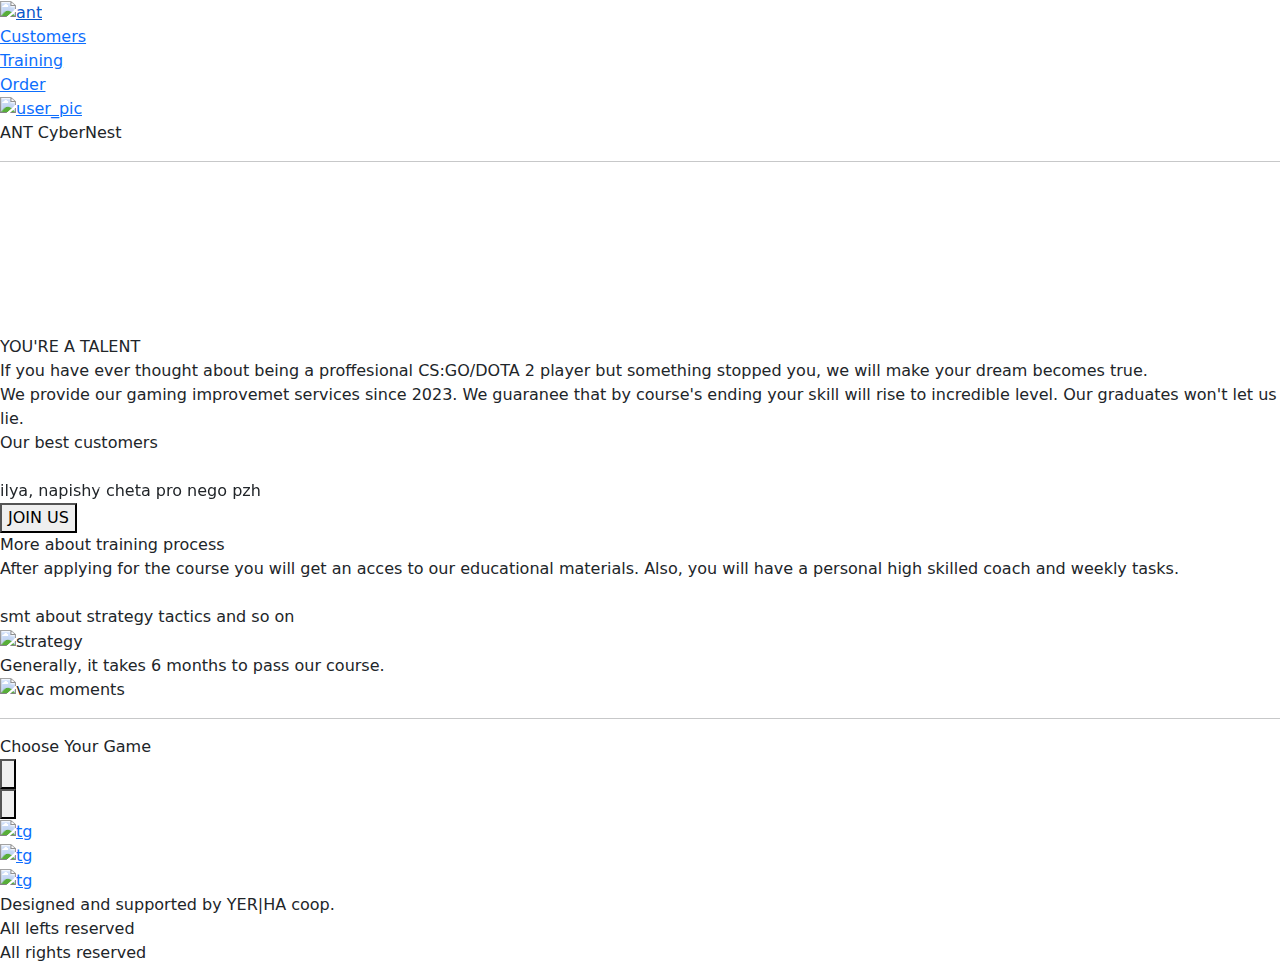
==== commit 93121ad3: "minor" ====
--- a/src/main/resources/templates/index.html
+++ b/src/main/resources/templates/index.html
@@ -6,16 +6,16 @@
     <link rel="stylesheet" href="https://cdn.jsdelivr.net/npm/bootstrap@5.2.0-beta1/dist/css/bootstrap.min.css">
     <title>ant</title>
     <!-- for index -->
-   <link rel="shortcut icon" type="image/x-icon" href="../static/icons/besticonever_reverse_icon.png" />
+<!--   <link rel="shortcut icon" type="image/x-icon" href="../static/icons/besticonever_reverse_icon.png" />-->
 
     <!-- for java -->
-     <!-- <link rel="shortcut icon" type="image/x-icon" href="icons/besticonever_reverse_icon.png"/> -->
+      <link rel="shortcut icon" type="image/x-icon" href="icons/besticonever_reverse_icon.png"/>
 
     <!-- for index -->
-   <link rel="stylesheet" href="../static/css/style.css">
+<!--   <link rel="stylesheet" href="../static/css/style.css">-->
 
     <!-- for java -->
-     <!-- <link rel="stylesheet" href="/css/style.css"> -->
+      <link rel="stylesheet" href="/css/style.css">
     <meta charset="UTF-8">
 
     
@@ -25,14 +25,14 @@
 <body>
 <div class="wrapper_css">
     <div class="header_css">
-       <div class="icon"><a href="#main"><img src="../static/icons/besticonever_reverse.png" alt="ant"id="ant_icon"></a></div>
-         <!-- <div class="icon"><a href="/home#main"><img src="/icons/besticonever_reverse.png" alt="ant" id="ant_icon"></a></div> -->
+<!--       <div class="icon"><a href="#main"><img src="../static/icons/besticonever_reverse.png" alt="ant"id="ant_icon"></a></div>-->
+          <div class="icon"><a href="/home#main"><img src="/icons/besticonever_reverse.png" alt="ant" id="ant_icon"></a></div>
 
         <div class="items" id="item1"><a href="#cust">Customers</a></div>
         <div class="items"><a href="#more">Training</a></div>
         <div class="items item_right"><a href="#apply">Order</a></div>
         <!-- <div th class="user_icon_div"><a href="/profile"><img class="user_icon" src="https://media1.giphy.com/media/yYfYMDigAVCncNH0Nt/giphy.gif?cid=790b76114fa1b1127e2bc0d612b0d36641aeec3584bb40b1&rid=giphy.gif&ct=s" alt="user_pic"></a></div> -->
-        <div class="user_icon_div"><a href="profile.html"><img class="user_icon" src="https://media1.giphy.com/media/yYfYMDigAVCncNH0Nt/giphy.gif?cid=790b76114fa1b1127e2bc0d612b0d36641aeec3584bb40b1&rid=giphy.gif&ct=s" alt="user_pic"></a></div>
+        <div class="user_icon_div"><a href="/profile"><img class="user_icon" src="https://media1.giphy.com/media/yYfYMDigAVCncNH0Nt/giphy.gif?cid=790b76114fa1b1127e2bc0d612b0d36641aeec3584bb40b1&rid=giphy.gif&ct=s" alt="user_pic"></a></div>
     </div>
     <div class="container_css">
         <div class="main_css">
@@ -54,8 +54,8 @@
                     </script>
                 </div>
 
-               <div class="vid"><video src="../static/videos/bgvideo.mp4" autoplay muted loop></video></div>
-                 <!-- <div class="vid"><video src="/videos/bgvideo.mp4" autoplay muted loop></video></div> -->
+<!--               <div class="vid"><video src="../static/videos/bgvideo.mp4" autoplay muted loop></video></div>-->
+                  <div class="vid"><video src="/videos/bgvideo.mp4" autoplay muted loop></video></div>
             </div>
             <div class="sec_scroll" id="tal">
                 <div class="talent">YOU'RE A TALENT</div>
@@ -80,8 +80,8 @@
                               <div class="carousel-item active">
                                 <div class="cadian">
                                     <div class="cadian_img">
-                                       <img src="../static/icons/cadian.png" alt="">
-                                         <!-- <img src="/icons/cadian.png" alt=""> -->
+<!--                                       <img src="../static/icons/cadian.png" alt="">-->
+                                          <img src="/icons/cadian.png" alt="">
                                     </div>
                                     <div class="cadian_text">ilya, napishy cheta pro nego pzh</div>
                                 </div>
@@ -89,8 +89,8 @@
                               <div class="carousel-item">
                                 <div class="zxcursed">
                                     <div class="zxc_img">
-                                       <img src="../static/icons/zxcursed.png" alt="">
-                                         <!-- <img src="/icons/zxcursed.png" alt=""> -->
+<!--                                       <img src="../static/icons/zxcursed.png" alt="">-->
+                                          <img src="/icons/zxcursed.png" alt="">
                                     </div>
                                     <div class="zxc_text">zxcursed. Graduated our cybernest and became a famous Telegram
                                         stramer
@@ -100,8 +100,8 @@
                               <div class="carousel-item">
                                 <div class="nata">
                                     <div class="nft_img">
-                                       <img src="../static/icons/nata.png" alt="">
-                                         <!-- <img src="/icons/nata.png" alt=""> -->
+<!--                                       <img src="../static/icons/nata.png" alt="">-->
+                                          <img src="/icons/nata.png" alt="">
                                     </div>
                                     <div class="nft_text">Nata. Proffesional CS:GO, DOTA 2, Brawl Stars and Mobile Legends
                                         player.
@@ -160,18 +160,18 @@
                                 educational materials. Also, you will have a personal high skilled coach and weekly
                                 tasks.
                             </div>
-                           <div class="course_img"><img src="../static/icons/papizzi.png" alt=""></div>
-                             <!-- <div class="course_img"><img src="/icons/papizzi.png" alt=""></div> -->
+<!--                           <div class="course_img"><img src="../static/icons/papizzi.png" alt=""></div>-->
+                              <div class="course_img"><img src="/icons/papizzi.png" alt=""></div>
                         </div>
                         <div class="macro">
                             <div class="course_text">smt about strategy tactics and so on</div>
-                           <div class="course_img"><img src="../static/icons/papizzi_strategy.png" alt="strategy"></div>
-                             <!-- <div class="course_img"><img src="/icons/papizzi_strategy.png" alt="strategy"></div> -->
+<!--                           <div class="course_img"><img src="../static/icons/papizzi_strategy.png" alt="strategy"></div>-->
+                              <div class="course_img"><img src="/icons/papizzi_strategy.png" alt="strategy"></div>
                         </div>
                         <div class="micro">
                             <div class="course_text">Generally, it takes 6 months to pass our course.</div>
-                           <div class="course_img"><img src="../static/icons/papizzi_micro.png" alt="vac moments"></div>
-                             <!-- <div class="course_img"><img src="/icons/papizzi_micro.png" alt="vac moments"></div> -->
+<!--                           <div class="course_img"><img src="../static/icons/papizzi_micro.png" alt="vac moments"></div>-->
+                              <div class="course_img"><img src="/icons/papizzi_micro.png" alt="vac moments"></div>
                         </div>
                     </div>
                 </div>
@@ -183,12 +183,12 @@
                     <div class="choose">Choose Your Game</div>
 
                     <div class="apply" >                        
-                       <button id="btn1" class="apply_btn"><img class="csgo_img" src="../static/icons/csgo.jpg" alt=""></button>
-                        <!-- <button id="btn1" class="apply_btn"><img class="csgo_img" src="/icons/csgo.jpg" alt=""></button> -->
+<!--                       <button id="btn1" class="apply_btn"><img class="csgo_img" src="../static/icons/csgo.jpg" alt=""></button>-->
+                         <button id="btn1" class="apply_btn"><img class="csgo_img" src="/icons/csgo.jpg" alt=""></button>
                     </div>
                     <div class="apply">
-                       <button id="btn2" class="apply_btn"><img class="dota_img" src="../static/icons/dota2.jpg" alt=""></button>
-                        <!-- <button id="btn2" class="apply_btn"><img class="dota_img" src="/icons/dota2.jpg" alt=""></button> -->
+<!--                       <button id="btn2" class="apply_btn"><img class="dota_img" src="../static/icons/dota2.jpg" alt=""></button>-->
+                         <button id="btn2" class="apply_btn"><img class="dota_img" src="/icons/dota2.jpg" alt=""></button>
                     </div>
                 </div>
 
@@ -308,13 +308,13 @@
             </div>
             <div class="footer_css">
                 <div class="socialmedia">
-                   <div class="telegram"><a href="https://t.me/cybernest"><img src="../static/icons/telegram.png"alt="tg"></a></div>
-                   <div class="instagram"><a href="link to our inst pub"><img src="../static/icons/instagram.png"alt="tg"></a></div>
-                   <div class="github"><a href="https://github.com/yershhov/ant_cybernest"><img src="../static/icons/github.png" alt="tg"></a></div>
-<!---->
-                     <!-- <div class="telegram"><a href="t.me/cybernest"><img src="/icons/telegram.png"alt="tg"></a></div> -->
-                     <!-- <div class="instagram"><a href="link to our inst pub"><img src="/icons/instagram.png"alt="tg"></a></div> -->
-                     <!-- <div class="github"><a href="link to our git repo"><img src="/icons/github.png"alt="tg"></a></div> -->
+<!--                   <div class="telegram"><a href="https://t.me/cybernest"><img src="../static/icons/telegram.png"alt="tg"></a></div>-->
+<!--                   <div class="instagram"><a href="link to our inst pub"><img src="../static/icons/instagram.png"alt="tg"></a></div>-->
+<!--                   <div class="github"><a href="https://github.com/yershhov/ant_cybernest"><img src="../static/icons/github.png" alt="tg"></a></div>-->
+
+                      <div class="telegram"><a href="t.me/cybernest"><img src="/icons/telegram.png"alt="tg"></a></div>
+                      <div class="instagram"><a href="link to our inst pub"><img src="/icons/instagram.png"alt="tg"></a></div>
+                      <div class="github"><a href="link to our git repo"><img src="/icons/github.png"alt="tg"></a></div>
                 </div>
                 <div class="erha">
                     <div class="erha_text">Designed and supported by YER|HA coop.</div>
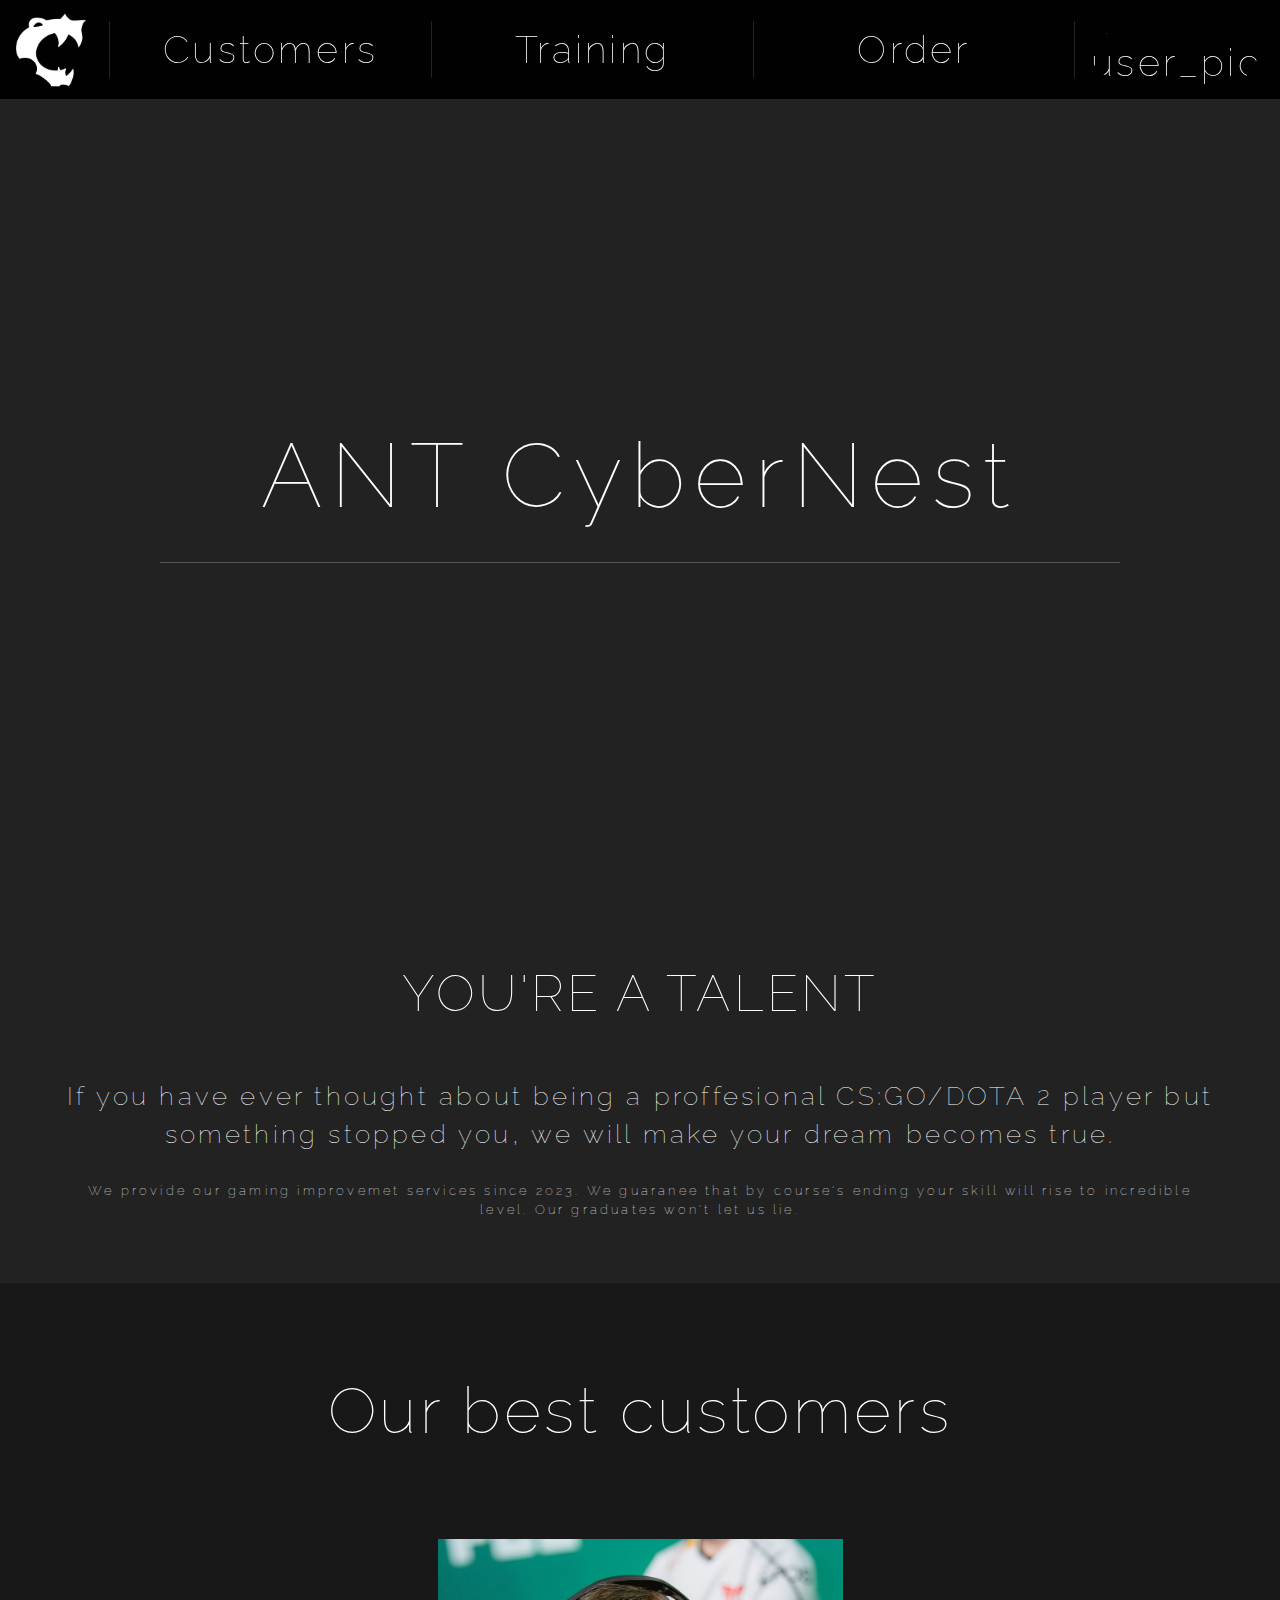
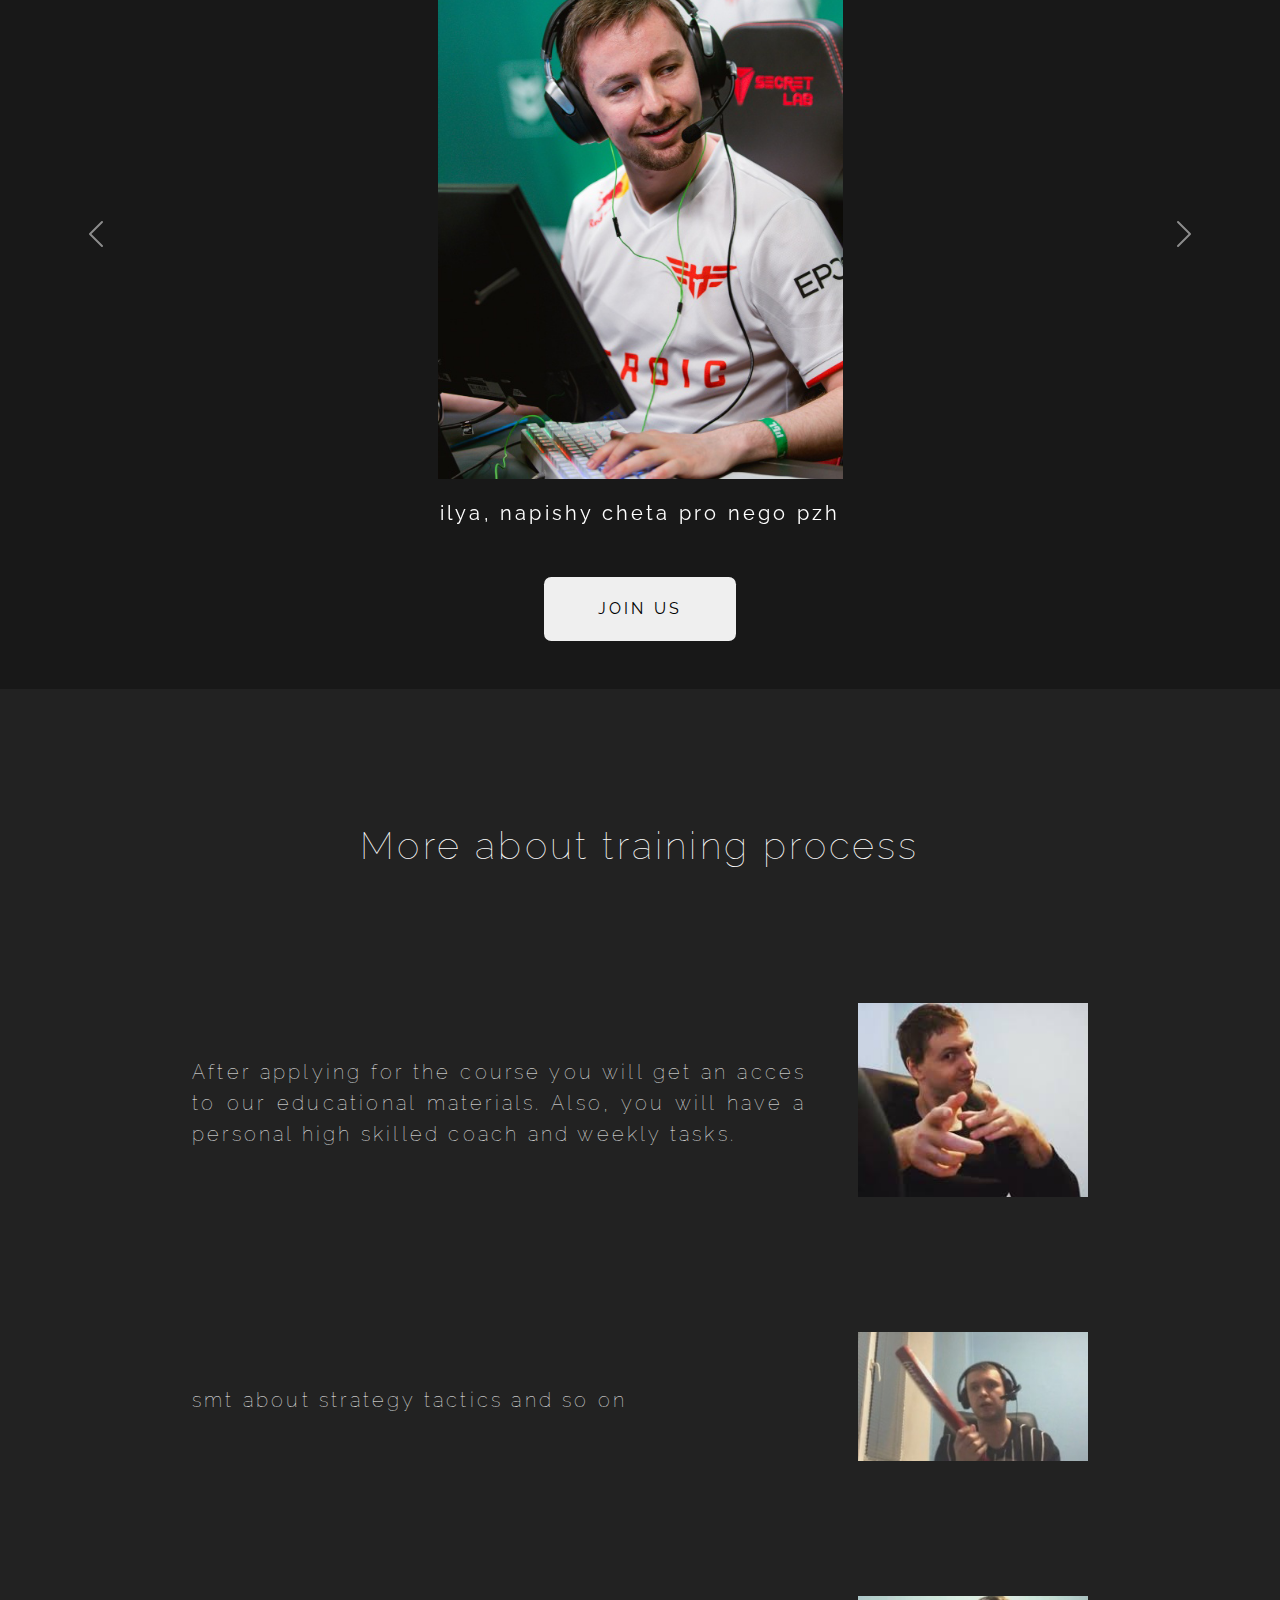
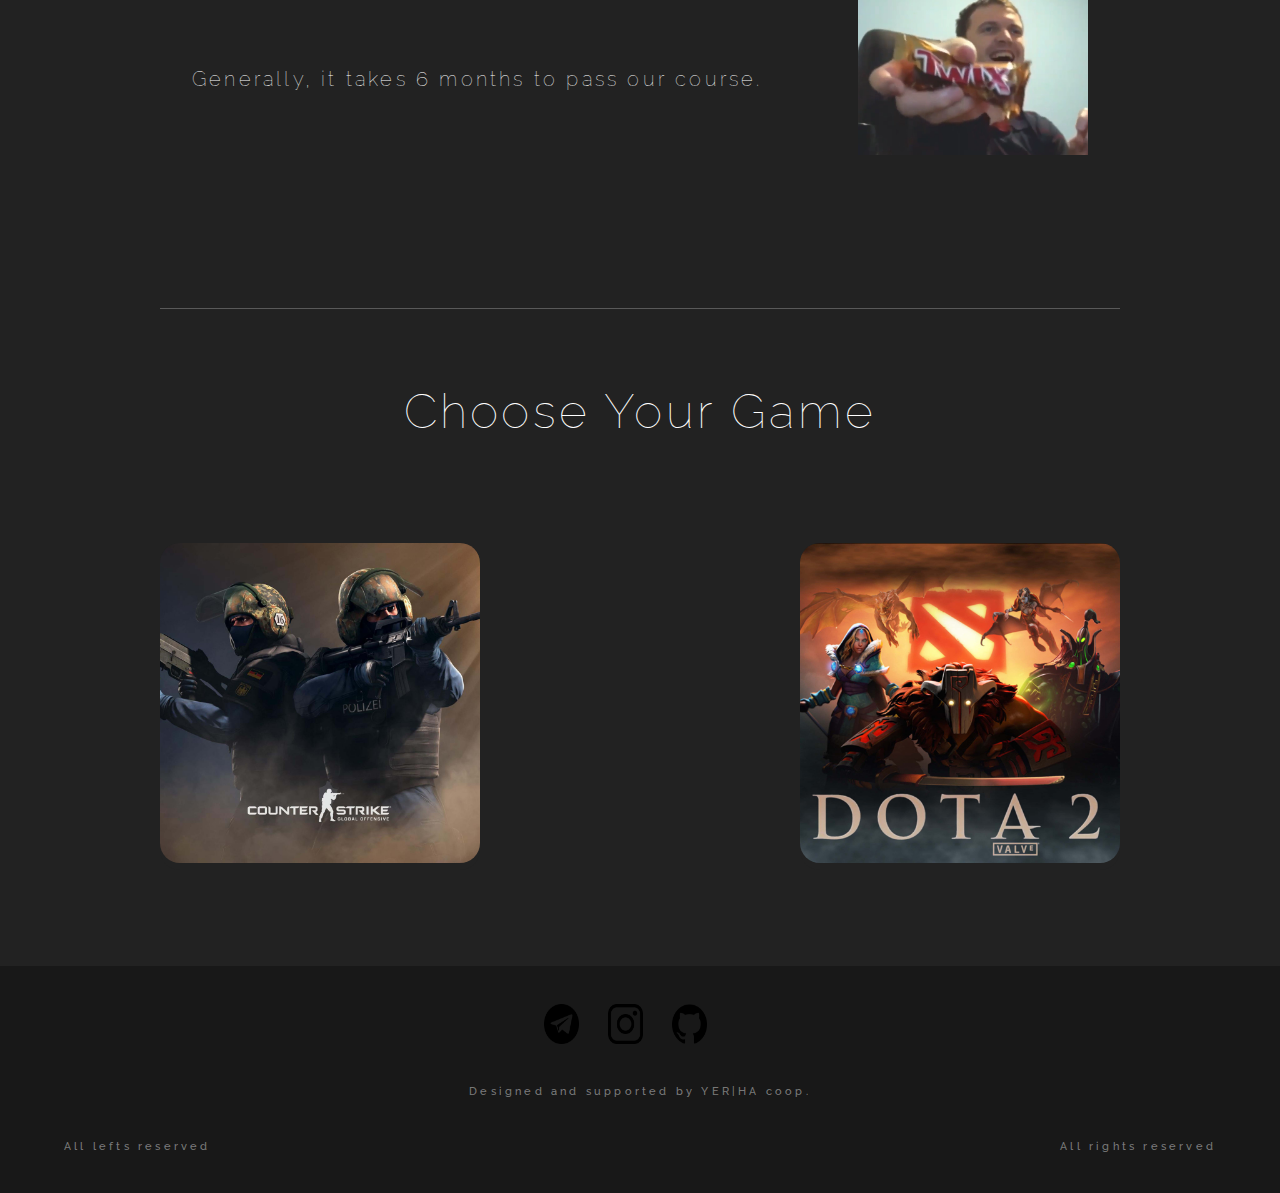
==== commit 0b59efda: "styled registration page and fixed kitten" ====
--- a/src/main/resources/templates/index.html
+++ b/src/main/resources/templates/index.html
@@ -6,16 +6,16 @@
     <link rel="stylesheet" href="https://cdn.jsdelivr.net/npm/bootstrap@5.2.0-beta1/dist/css/bootstrap.min.css">
     <title>ant</title>
     <!-- for index -->
-<!--   <link rel="shortcut icon" type="image/x-icon" href="../static/icons/besticonever_reverse_icon.png" />-->
+  <link rel="shortcut icon" type="image/x-icon" href="../static/icons/besticonever_reverse_icon.png" />
 
     <!-- for java -->
-      <link rel="shortcut icon" type="image/x-icon" href="icons/besticonever_reverse_icon.png"/>
+      <!-- <link rel="shortcut icon" type="image/x-icon" href="icons/besticonever_reverse_icon.png"/> -->
 
     <!-- for index -->
-<!--   <link rel="stylesheet" href="../static/css/style.css">-->
+  <link rel="stylesheet" href="../static/css/style.css">
 
     <!-- for java -->
-      <link rel="stylesheet" href="/css/style.css">
+      <!-- <link rel="stylesheet" href="/css/style.css"> -->
     <meta charset="UTF-8">
 
     
@@ -23,16 +23,16 @@
 </head>
 
 <body>
-<div class="wrapper_css">
+<div class="wrapper_css" >
     <div class="header_css">
-<!--       <div class="icon"><a href="#main"><img src="../static/icons/besticonever_reverse.png" alt="ant"id="ant_icon"></a></div>-->
-          <div class="icon"><a href="/home#main"><img src="/icons/besticonever_reverse.png" alt="ant" id="ant_icon"></a></div>
+      <div class="icon"><a href="#main"><img src="../static/icons/besticonever_reverse.png" alt="ant"id="ant_icon"></a></div>
+          <!-- <div class="icon"><a href="/home#main"><img src="/icons/besticonever_reverse.png" alt="ant" id="ant_icon"></a></div> -->
 
         <div class="items" id="item1"><a href="#cust">Customers</a></div>
         <div class="items"><a href="#more">Training</a></div>
         <div class="items item_right"><a href="#apply">Order</a></div>
-        <!-- <div th class="user_icon_div"><a href="/profile"><img class="user_icon" src="https://media1.giphy.com/media/yYfYMDigAVCncNH0Nt/giphy.gif?cid=790b76114fa1b1127e2bc0d612b0d36641aeec3584bb40b1&rid=giphy.gif&ct=s" alt="user_pic"></a></div> -->
-        <div class="user_icon_div"><a href="/profile"><img class="user_icon" src="https://media1.giphy.com/media/yYfYMDigAVCncNH0Nt/giphy.gif?cid=790b76114fa1b1127e2bc0d612b0d36641aeec3584bb40b1&rid=giphy.gif&ct=s" alt="user_pic"></a></div>
+        <div th class="user_icon_div"><a href="profile.html"><img class="user_icon" src="https://media1.giphy.com/media/yYfYMDigAVCncNH0Nt/giphy.gif?cid=790b76114fa1b1127e2bc0d612b0d36641aeec3584bb40b1&rid=giphy.gif&ct=s" alt="user_pic"></a></div>
+        <!-- <div class="user_icon_div"><a href="/profile"><img class="user_icon" src="https://media1.giphy.com/media/yYfYMDigAVCncNH0Nt/giphy.gif?cid=790b76114fa1b1127e2bc0d612b0d36641aeec3584bb40b1&rid=giphy.gif&ct=s" alt="user_pic"></a></div> -->
     </div>
     <div class="container_css">
         <div class="main_css">
@@ -54,8 +54,8 @@
                     </script>
                 </div>
 
-<!--               <div class="vid"><video src="../static/videos/bgvideo.mp4" autoplay muted loop></video></div>-->
-                  <div class="vid"><video src="/videos/bgvideo.mp4" autoplay muted loop></video></div>
+              <div class="vid"><video src="../static/videos/bgvideo.mp4" autoplay muted loop></video></div>
+                  <!-- <div class="vid"><video src="/videos/bgvideo.mp4" autoplay muted loop></video></div> -->
             </div>
             <div class="sec_scroll" id="tal">
                 <div class="talent">YOU'RE A TALENT</div>
@@ -80,8 +80,8 @@
                               <div class="carousel-item active">
                                 <div class="cadian">
                                     <div class="cadian_img">
-<!--                                       <img src="../static/icons/cadian.png" alt="">-->
-                                          <img src="/icons/cadian.png" alt="">
+                                      <img src="../static/icons/cadian.png" alt="">
+                                          <!-- <img src="/icons/cadian.png" alt=""> -->
                                     </div>
                                     <div class="cadian_text">ilya, napishy cheta pro nego pzh</div>
                                 </div>
@@ -89,8 +89,8 @@
                               <div class="carousel-item">
                                 <div class="zxcursed">
                                     <div class="zxc_img">
-<!--                                       <img src="../static/icons/zxcursed.png" alt="">-->
-                                          <img src="/icons/zxcursed.png" alt="">
+                                      <img src="../static/icons/zxcursed.png" alt="">
+                                          <!-- <img src="/icons/zxcursed.png" alt=""> -->
                                     </div>
                                     <div class="zxc_text">zxcursed. Graduated our cybernest and became a famous Telegram
                                         stramer
@@ -100,8 +100,8 @@
                               <div class="carousel-item">
                                 <div class="nata">
                                     <div class="nft_img">
-<!--                                       <img src="../static/icons/nata.png" alt="">-->
-                                          <img src="/icons/nata.png" alt="">
+                                      <img src="../static/icons/nata.png" alt="">
+                                          <!-- <img src="/icons/nata.png" alt=""> -->
                                     </div>
                                     <div class="nft_text">Nata. Proffesional CS:GO, DOTA 2, Brawl Stars and Mobile Legends
                                         player.
@@ -160,18 +160,18 @@
                                 educational materials. Also, you will have a personal high skilled coach and weekly
                                 tasks.
                             </div>
-<!--                           <div class="course_img"><img src="../static/icons/papizzi.png" alt=""></div>-->
-                              <div class="course_img"><img src="/icons/papizzi.png" alt=""></div>
+                          <div class="course_img"><img src="../static/icons/papizzi.png" alt=""></div>
+                              <!-- <div class="course_img"><img src="/icons/papizzi.png" alt=""></div> -->
                         </div>
                         <div class="macro">
                             <div class="course_text">smt about strategy tactics and so on</div>
-<!--                           <div class="course_img"><img src="../static/icons/papizzi_strategy.png" alt="strategy"></div>-->
-                              <div class="course_img"><img src="/icons/papizzi_strategy.png" alt="strategy"></div>
+                          <div class="course_img"><img src="../static/icons/papizzi_strategy.png" alt="strategy"></div>
+                              <!-- <div class="course_img"><img src="/icons/papizzi_strategy.png" alt="strategy"></div> -->
                         </div>
                         <div class="micro">
                             <div class="course_text">Generally, it takes 6 months to pass our course.</div>
-<!--                           <div class="course_img"><img src="../static/icons/papizzi_micro.png" alt="vac moments"></div>-->
-                              <div class="course_img"><img src="/icons/papizzi_micro.png" alt="vac moments"></div>
+                          <div class="course_img"><img src="../static/icons/papizzi_micro.png" alt="vac moments"></div>
+                              <!-- <div class="course_img"><img src="/icons/papizzi_micro.png" alt="vac moments"></div> -->
                         </div>
                     </div>
                 </div>
@@ -183,12 +183,12 @@
                     <div class="choose">Choose Your Game</div>
 
                     <div class="apply" >                        
-<!--                       <button id="btn1" class="apply_btn"><img class="csgo_img" src="../static/icons/csgo.jpg" alt=""></button>-->
-                         <button id="btn1" class="apply_btn"><img class="csgo_img" src="/icons/csgo.jpg" alt=""></button>
+                      <button id="btn1" class="apply_btn"><img class="csgo_img" src="../static/icons/csgo.jpg" alt=""></button>
+                         <!-- <button id="btn1" class="apply_btn"><img class="csgo_img" src="/icons/csgo.jpg" alt=""></button> -->
                     </div>
                     <div class="apply">
-<!--                       <button id="btn2" class="apply_btn"><img class="dota_img" src="../static/icons/dota2.jpg" alt=""></button>-->
-                         <button id="btn2" class="apply_btn"><img class="dota_img" src="/icons/dota2.jpg" alt=""></button>
+                      <button id="btn2" class="apply_btn"><img class="dota_img" src="../static/icons/dota2.jpg" alt=""></button>
+                         <!-- <button id="btn2" class="apply_btn"><img class="dota_img" src="/icons/dota2.jpg" alt=""></button> -->
                     </div>
                 </div>
 
@@ -308,13 +308,13 @@
             </div>
             <div class="footer_css">
                 <div class="socialmedia">
-<!--                   <div class="telegram"><a href="https://t.me/cybernest"><img src="../static/icons/telegram.png"alt="tg"></a></div>-->
-<!--                   <div class="instagram"><a href="link to our inst pub"><img src="../static/icons/instagram.png"alt="tg"></a></div>-->
-<!--                   <div class="github"><a href="https://github.com/yershhov/ant_cybernest"><img src="../static/icons/github.png" alt="tg"></a></div>-->
-
-                      <div class="telegram"><a href="t.me/cybernest"><img src="/icons/telegram.png"alt="tg"></a></div>
-                      <div class="instagram"><a href="link to our inst pub"><img src="/icons/instagram.png"alt="tg"></a></div>
-                      <div class="github"><a href="link to our git repo"><img src="/icons/github.png"alt="tg"></a></div>
+                  <div class="telegram"><a href="https://t.me/cybernest"><img src="../static/icons/telegram.png"alt="tg"></a></div>
+                  <div class="instagram"><a href="https://www.instagram.com/ant_cybernest/"><img src="../static/icons/instagram.png"alt="tg"></a></div>
+                  <div class="github"><a href="https://github.com/yershhov/ant_cybernest"><img src="../static/icons/github.png" alt="tg"></a></div>
+
+                      <!-- <div class="telegram"><a href="t.me/cybernest"><img src="/icons/telegram.png"alt="tg"></a></div> -->
+                      <!-- <div class="instagram"><a href="https://www.instagram.com/ant_cybernest/"><img src="/icons/instagram.png"alt="tg"></a></div> -->
+                      <!-- <div class="github"><a href="https://github.com/yershhov/ant_cybernest"><img src="/icons/github.png"alt="tg"></a></div> -->
                 </div>
                 <div class="erha">
                     <div class="erha_text">Designed and supported by YER|HA coop.</div>
@@ -331,10 +331,10 @@
         </div>
     </div>
 </div>
-<!--<script src="../static/js/myscript.js"></script>-->
-<!--<script src="../static/js/popupscript.js"></script>-->
- <script src="/js/myscript.js"></script>
- <script src="/js/popupscript.js"></script>
+<script src="../static/js/myscript.js"></script>
+<script src="../static/js/popupscript.js"></script>
+ <!-- <script src="/js/myscript.js"></script> -->
+ <!-- <script src="/js/popupscript.js"></script> -->
 <!-- Boootstrap JS link -->
 <script src="https://cdn.jsdelivr.net/npm/bootstrap@5.2.0-beta1/dist/js/bootstrap.bundle.min.js"></script>
 </body>
--- a/src/main/resources/static/css/style.css
+++ b/src/main/resources/static/css/style.css
@@ -13,6 +13,7 @@
     color: #FFFF;
     width: 100%;
     line-weight: 0;
+    background-color: #222;
 }
 
 div {
@@ -618,14 +619,14 @@
     line-height: 2.5rem;
 }
 .edit_img {
-    height: 2rem;
-    width: 2rem;
+    /* height: 2rem;
+    width: 2rem; */
 }
 .edit_img{
-    display: inline-block;
+    /* display: inline-block;
     position: absolute;
-    left: 62rem;
-    top: 21rem;
+    left: 25%;
+    top: 25%; */
 }
 .t1_property{
     font-family: Arial, Helvetica, sans-serif;
@@ -637,12 +638,14 @@
     font-weight: 100;
 }
 .table2 {
-    padding: 5rem;
-    width: 70%;
+    padding: 3rem;
+    width: 80%;
     margin: 0 auto 5rem auto;
     border-radius: 15px;
     background-color: rgba(19, 19, 19, 0.859);
-    line-height: 2.5rem;
+    line-height: 2rem;
+    letter-spacing: 0;
+    text-align: center;
 }
 .order_history{
     margin: 5rem auto 5rem auto;
@@ -651,30 +654,212 @@
     font-weight: 100;
     letter-spacing: 0.2rem;
 }
-.properties_row {
+
+.val_row {
+    display: flex;
     font-family: Arial, Helvetica, sans-serif;
-    font-weight: 400;
-    display: flex;
-    font-size: 1.2rem;
-    margin-bottom: 2rem;
-
-}
-.val_row {
-    display: flex;
-    font-family: Arial, Helvetica, sans-serif;
-    font-weight: 100;
+    font-weight: 100;
+    flex-flow: row nowrap;
+    text-align: center;
+    
+}
+.order_id{
+    flex: 0 1 2rem;
+    margin-right: 20px;
+}
+.game_name {
+    flex: 0 1 2rem;
+}
+
+.current_rank {
+    flex: 0 1 40rem;
+    
+}
+.win_rate {
+    flex: 0 1 30rem;
+}
+.in-game_hours {
+    flex: 0 1 50rem;
+    
+}
+.best_map {
+    flex: 0 1 30rem;
+}
+.current_mmr {
+    flex: 0 1 30rem;
+}
+.edit_dota {
+    /* flex: 0 1 5rem; */
+    /* flex-grow: 0; */
+    width: 4rem;
+    height: 2rem;
+    
+}
+.edit_csgo {
+    width: 5rem;
+    height: 2rem;
+    
+}
+.edit_icon {
+    width: 100%;
+    height: 100%;
+}
+.role { 
+    flex: 0 1 35rem;
 }
 .kitten {
-    width: 20rem;
-    height: 20rem;
-    
-    margin: 3rem auto 4rem auto;
+    width: 15rem;
+    height: 15rem;
+    margin: 3rem 1rem;
 }
 .dancin{
     display: flex;
     flex-flow: row wrap;
+    justify-content: space-around;
 }
 div.container {
     --bs-gutter-x: 0;
     margin: 0;
+}
+.order_line {
+    width: 85%;
+    border-color: rgba(143, 143, 143, 0.313);
+    
+}
+.login_body {
+    padding: 0;
+    margin: 0;
+    background-color: #222;
+}
+.login_wrapper {
+    padding: 5vw;
+    display: flex;
+    flex-direction: column;
+    height: 100vh;;
+    /* justify-content:center; */
+    align-items: center;
+    color: rgba(255, 255, 255, 0.753);
+}
+.login_title, .reg_title{
+    text-align: center;
+}
+.login_form{
+    text-align: center;
+    border: 1px solid rgba(255, 255, 255, 0.225);
+    border-radius: 15px;
+    width: 50%;
+    margin-top: 3%;
+    padding: 2% 3%;
+    line-height: 2;    
+}
+.login_user_icon {
+    height: 5rem;
+    width: 5rem;
+}
+.login_header_text {
+    color: rgba(255, 255, 255, 0.454);
+    letter-spacing: 2px;
+    font-size: 0.75rem;
+    
+}
+.form_text {
+    margin-bottom: 1%;
+}
+.login_sign_in {
+    padding: 2% 4%;
+    border-radius: 7px;
+    border: none;
+    font-size: 1rem;
+    background-color: rgba(255, 255, 255, 0.753);
+    margin: 2% 0;
+}
+.login_sign_in:hover {
+    background-color: rgb(79, 79, 79);
+    color: rgba(255, 255, 255, 0.753); 
+}
+.login_reg {
+    font-size: 0.8rem;
+}
+.login_title {
+    font-size: 2.5rem;
+    font-weight: 100;
+}
+.login_error {
+    height: 2rem;
+}
+.unvisible_zatychka {
+    height: 2rem;
+}
+@media (max-width: 950px){
+    .login_form {
+        width: 75%;
+    }
+    .reg_form {
+        width: 75%;
+    }
+}
+.reg_wrapper {
+    height: 100vh;
+    background-color: #222;
+    padding: 2% 5%;
+    margin: 0;
+    display: flex;
+    flex-direction: column;
+    align-items: center;
+
+}
+.reg_icon {
+    height: 5rem;
+    width: 5rem;
+}
+.reg_icon_class{
+    text-align: center;
+    margin-bottom: 2%;
+}
+.reg_form {
+    text-align: center;
+    border: 1px solid rgba(255, 255, 255, 0.225);
+    border-radius: 15px;
+    padding: 2%;
+    width: 50%;
+}
+.inside_reg_form {
+    display: flex;
+    flex-flow: column wrap;
+    
+}
+.row_inp {
+    margin-bottom: 1%;
+    padding: 2%;
+    text-align: left;
+    border: 2px solid rgb(54, 54, 54);
+    border-radius: 10px;
+    background-color: #222;
+    color: rgb(204, 204, 204);
+    height: 7vh;    
+    width: 15rem;
+    
+}
+.reg_emptiness {
+    height: 2rem;
+}
+.reg_row_el {
+    /* height: 7rem; */
+}
+.reg_subm {
+    padding: 2% 4%;
+    border-radius: 7px;
+    border: none;
+    font-size: 1rem;
+    background-color: rgba(255, 255, 255, 0.753);
+    
+}
+.reg_subm:hover {
+    background-color: rgb(79, 79, 79);
+    color: rgba(255, 255, 255, 0.753);   
+}
+@media (max-width: 950px){
+    .reg_form {
+        width: 75%;
+    }
 }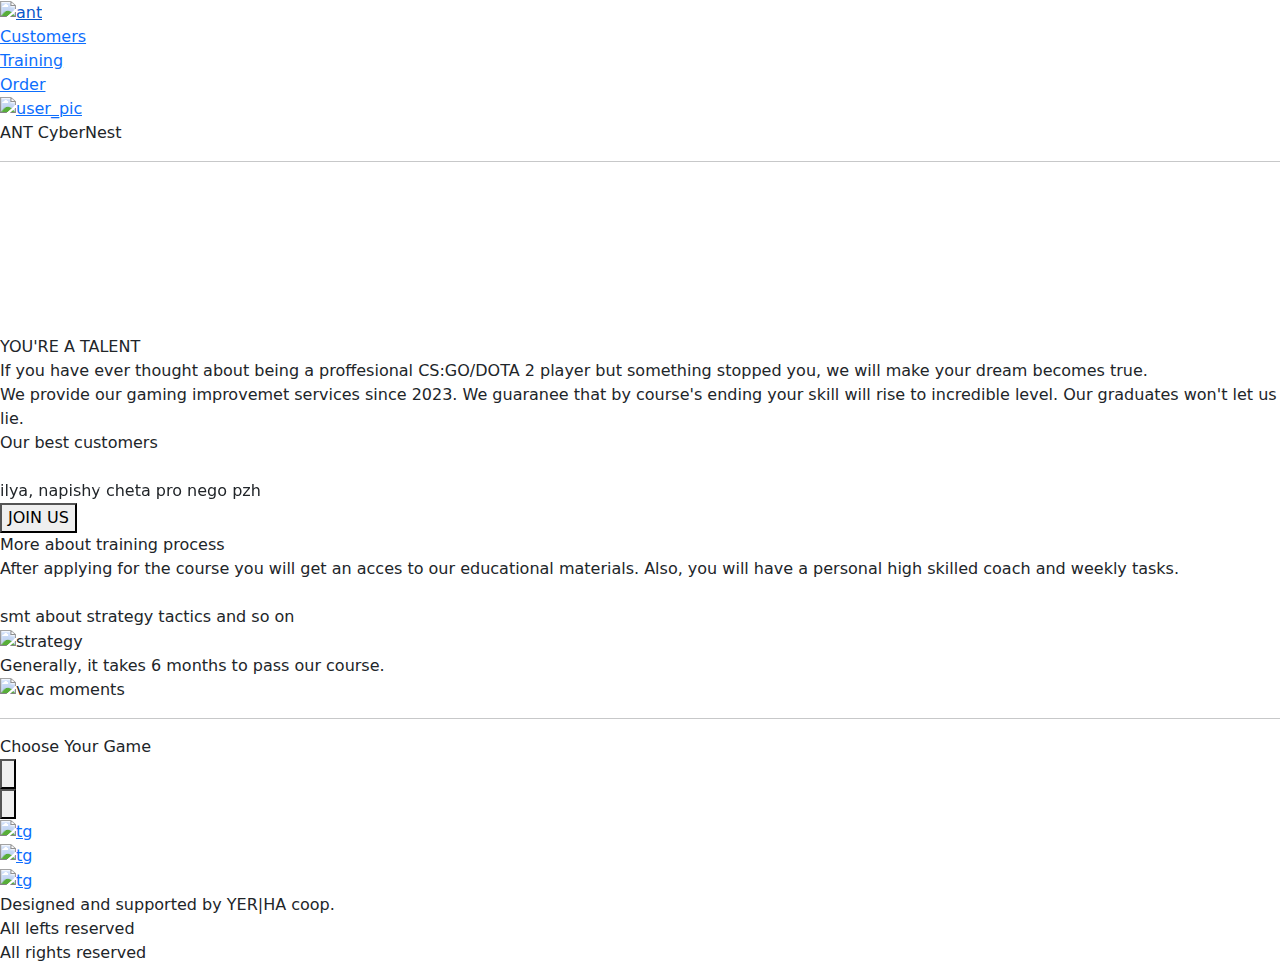
==== commit cc8fd235: "got to developing of relational entities" ====
--- a/src/main/resources/templates/index.html
+++ b/src/main/resources/templates/index.html
@@ -6,16 +6,16 @@
     <link rel="stylesheet" href="https://cdn.jsdelivr.net/npm/bootstrap@5.2.0-beta1/dist/css/bootstrap.min.css">
     <title>ant</title>
     <!-- for index -->
-  <link rel="shortcut icon" type="image/x-icon" href="../static/icons/besticonever_reverse_icon.png" />
-
+<!--  <link rel="shortcut icon" type="image/x-icon" href="../static/icons/besticonever_reverse_icon.png" />-->
+<!---->
+<!--     for java -->
+       <link rel="shortcut icon" type="image/x-icon" href="icons/besticonever_reverse_icon.png"/>
+
+    <!-- for index -->
+<!--  <link rel="stylesheet" href="../static/css/style.css">-->
+<!---->
     <!-- for java -->
-      <!-- <link rel="shortcut icon" type="image/x-icon" href="icons/besticonever_reverse_icon.png"/> -->
-
-    <!-- for index -->
-  <link rel="stylesheet" href="../static/css/style.css">
-
-    <!-- for java -->
-      <!-- <link rel="stylesheet" href="/css/style.css"> -->
+       <link rel="stylesheet" href="/css/style.css">
     <meta charset="UTF-8">
 
     
@@ -25,14 +25,14 @@
 <body>
 <div class="wrapper_css" >
     <div class="header_css">
-      <div class="icon"><a href="#main"><img src="../static/icons/besticonever_reverse.png" alt="ant"id="ant_icon"></a></div>
-          <!-- <div class="icon"><a href="/home#main"><img src="/icons/besticonever_reverse.png" alt="ant" id="ant_icon"></a></div> -->
+<!--      <div class="icon"><a href="#main"><img src="../static/icons/besticonever_reverse.png" alt="ant"id="ant_icon"></a></div>-->
+           <div class="icon"><a href="/home#main"><img src="/icons/besticonever_reverse.png" alt="ant" id="ant_icon"></a></div>
 
         <div class="items" id="item1"><a href="#cust">Customers</a></div>
         <div class="items"><a href="#more">Training</a></div>
         <div class="items item_right"><a href="#apply">Order</a></div>
-        <div th class="user_icon_div"><a href="profile.html"><img class="user_icon" src="https://media1.giphy.com/media/yYfYMDigAVCncNH0Nt/giphy.gif?cid=790b76114fa1b1127e2bc0d612b0d36641aeec3584bb40b1&rid=giphy.gif&ct=s" alt="user_pic"></a></div>
-        <!-- <div class="user_icon_div"><a href="/profile"><img class="user_icon" src="https://media1.giphy.com/media/yYfYMDigAVCncNH0Nt/giphy.gif?cid=790b76114fa1b1127e2bc0d612b0d36641aeec3584bb40b1&rid=giphy.gif&ct=s" alt="user_pic"></a></div> -->
+<!--        <div th class="user_icon_div"><a href="profile.html"><img class="user_icon" src="https://media1.giphy.com/media/yYfYMDigAVCncNH0Nt/giphy.gif?cid=790b76114fa1b1127e2bc0d612b0d36641aeec3584bb40b1&rid=giphy.gif&ct=s" alt="user_pic"></a></div>-->
+         <div class="user_icon_div"><a href="/profile"><img class="user_icon" src="https://media1.giphy.com/media/yYfYMDigAVCncNH0Nt/giphy.gif?cid=790b76114fa1b1127e2bc0d612b0d36641aeec3584bb40b1&rid=giphy.gif&ct=s" alt="user_pic"></a></div>
     </div>
     <div class="container_css">
         <div class="main_css">
@@ -54,8 +54,8 @@
                     </script>
                 </div>
 
-              <div class="vid"><video src="../static/videos/bgvideo.mp4" autoplay muted loop></video></div>
-                  <!-- <div class="vid"><video src="/videos/bgvideo.mp4" autoplay muted loop></video></div> -->
+<!--              <div class="vid"><video src="../static/videos/bgvideo.mp4" autoplay muted loop></video></div>-->
+                   <div class="vid"><video src="/videos/bgvideo.mp4" autoplay muted loop></video></div>
             </div>
             <div class="sec_scroll" id="tal">
                 <div class="talent">YOU'RE A TALENT</div>
@@ -80,8 +80,8 @@
                               <div class="carousel-item active">
                                 <div class="cadian">
                                     <div class="cadian_img">
-                                      <img src="../static/icons/cadian.png" alt="">
-                                          <!-- <img src="/icons/cadian.png" alt=""> -->
+<!--                                      <img src="../static/icons/cadian.png" alt="">-->
+                                           <img src="/icons/cadian.png" alt="">
                                     </div>
                                     <div class="cadian_text">ilya, napishy cheta pro nego pzh</div>
                                 </div>
@@ -89,8 +89,8 @@
                               <div class="carousel-item">
                                 <div class="zxcursed">
                                     <div class="zxc_img">
-                                      <img src="../static/icons/zxcursed.png" alt="">
-                                          <!-- <img src="/icons/zxcursed.png" alt=""> -->
+<!--                                      <img src="../static/icons/zxcursed.png" alt="">-->
+                                           <img src="/icons/zxcursed.png" alt="">
                                     </div>
                                     <div class="zxc_text">zxcursed. Graduated our cybernest and became a famous Telegram
                                         stramer
@@ -100,8 +100,8 @@
                               <div class="carousel-item">
                                 <div class="nata">
                                     <div class="nft_img">
-                                      <img src="../static/icons/nata.png" alt="">
-                                          <!-- <img src="/icons/nata.png" alt=""> -->
+<!--                                      <img src="../static/icons/nata.png" alt="">-->
+                                           <img src="/icons/nata.png" alt="">
                                     </div>
                                     <div class="nft_text">Nata. Proffesional CS:GO, DOTA 2, Brawl Stars and Mobile Legends
                                         player.
@@ -160,18 +160,18 @@
                                 educational materials. Also, you will have a personal high skilled coach and weekly
                                 tasks.
                             </div>
-                          <div class="course_img"><img src="../static/icons/papizzi.png" alt=""></div>
-                              <!-- <div class="course_img"><img src="/icons/papizzi.png" alt=""></div> -->
+<!--                          <div class="course_img"><img src="../static/icons/papizzi.png" alt=""></div>-->
+                               <div class="course_img"><img src="/icons/papizzi.png" alt=""></div>
                         </div>
                         <div class="macro">
                             <div class="course_text">smt about strategy tactics and so on</div>
-                          <div class="course_img"><img src="../static/icons/papizzi_strategy.png" alt="strategy"></div>
-                              <!-- <div class="course_img"><img src="/icons/papizzi_strategy.png" alt="strategy"></div> -->
+<!--                          <div class="course_img"><img src="../static/icons/papizzi_strategy.png" alt="strategy"></div>-->
+                               <div class="course_img"><img src="/icons/papizzi_strategy.png" alt="strategy"></div>
                         </div>
                         <div class="micro">
                             <div class="course_text">Generally, it takes 6 months to pass our course.</div>
-                          <div class="course_img"><img src="../static/icons/papizzi_micro.png" alt="vac moments"></div>
-                              <!-- <div class="course_img"><img src="/icons/papizzi_micro.png" alt="vac moments"></div> -->
+<!--                          <div class="course_img"><img src="../static/icons/papizzi_micro.png" alt="vac moments"></div>-->
+                               <div class="course_img"><img src="/icons/papizzi_micro.png" alt="vac moments"></div>
                         </div>
                     </div>
                 </div>
@@ -183,12 +183,12 @@
                     <div class="choose">Choose Your Game</div>
 
                     <div class="apply" >                        
-                      <button id="btn1" class="apply_btn"><img class="csgo_img" src="../static/icons/csgo.jpg" alt=""></button>
-                         <!-- <button id="btn1" class="apply_btn"><img class="csgo_img" src="/icons/csgo.jpg" alt=""></button> -->
+<!--                      <button id="btn1" class="apply_btn"><img class="csgo_img" src="../static/icons/csgo.jpg" alt=""></button>-->
+                          <button id="btn1" class="apply_btn"><img class="csgo_img" src="/icons/csgo.jpg" alt=""></button>
                     </div>
                     <div class="apply">
-                      <button id="btn2" class="apply_btn"><img class="dota_img" src="../static/icons/dota2.jpg" alt=""></button>
-                         <!-- <button id="btn2" class="apply_btn"><img class="dota_img" src="/icons/dota2.jpg" alt=""></button> -->
+<!--                      <button id="btn2" class="apply_btn"><img class="dota_img" src="../static/icons/dota2.jpg" alt=""></button>-->
+                          <button id="btn2" class="apply_btn"><img class="dota_img" src="/icons/dota2.jpg" alt=""></button>
                     </div>
                 </div>
 
@@ -308,13 +308,13 @@
             </div>
             <div class="footer_css">
                 <div class="socialmedia">
-                  <div class="telegram"><a href="https://t.me/cybernest"><img src="../static/icons/telegram.png"alt="tg"></a></div>
-                  <div class="instagram"><a href="https://www.instagram.com/ant_cybernest/"><img src="../static/icons/instagram.png"alt="tg"></a></div>
-                  <div class="github"><a href="https://github.com/yershhov/ant_cybernest"><img src="../static/icons/github.png" alt="tg"></a></div>
-
-                      <!-- <div class="telegram"><a href="t.me/cybernest"><img src="/icons/telegram.png"alt="tg"></a></div> -->
-                      <!-- <div class="instagram"><a href="https://www.instagram.com/ant_cybernest/"><img src="/icons/instagram.png"alt="tg"></a></div> -->
-                      <!-- <div class="github"><a href="https://github.com/yershhov/ant_cybernest"><img src="/icons/github.png"alt="tg"></a></div> -->
+<!--                  <div class="telegram"><a href="https://t.me/cybernest"><img src="../static/icons/telegram.png"alt="tg"></a></div>-->
+<!--                  <div class="instagram"><a href="https://www.instagram.com/ant_cybernest/"><img src="../static/icons/instagram.png"alt="tg"></a></div>-->
+<!--                  <div class="github"><a href="https://github.com/yershhov/ant_cybernest"><img src="../static/icons/github.png" alt="tg"></a></div>-->
+<!---->
+                       <div class="telegram"><a href="t.me/cybernest"><img src="/icons/telegram.png"alt="tg"></a></div>
+                       <div class="instagram"><a href="https://www.instagram.com/ant_cybernest/"><img src="/icons/instagram.png"alt="tg"></a></div>
+                       <div class="github"><a href="https://github.com/yershhov/ant_cybernest"><img src="/icons/github.png"alt="tg"></a></div>
                 </div>
                 <div class="erha">
                     <div class="erha_text">Designed and supported by YER|HA coop.</div>
@@ -331,10 +331,10 @@
         </div>
     </div>
 </div>
-<script src="../static/js/myscript.js"></script>
-<script src="../static/js/popupscript.js"></script>
- <!-- <script src="/js/myscript.js"></script> -->
- <!-- <script src="/js/popupscript.js"></script> -->
+<!--<script src="../static/js/myscript.js"></script>-->
+<!--<script src="../static/js/popupscript.js"></script>-->
+  <script src="/js/myscript.js"></script>
+  <script src="/js/popupscript.js"></script>
 <!-- Boootstrap JS link -->
 <script src="https://cdn.jsdelivr.net/npm/bootstrap@5.2.0-beta1/dist/js/bootstrap.bundle.min.js"></script>
 </body>
